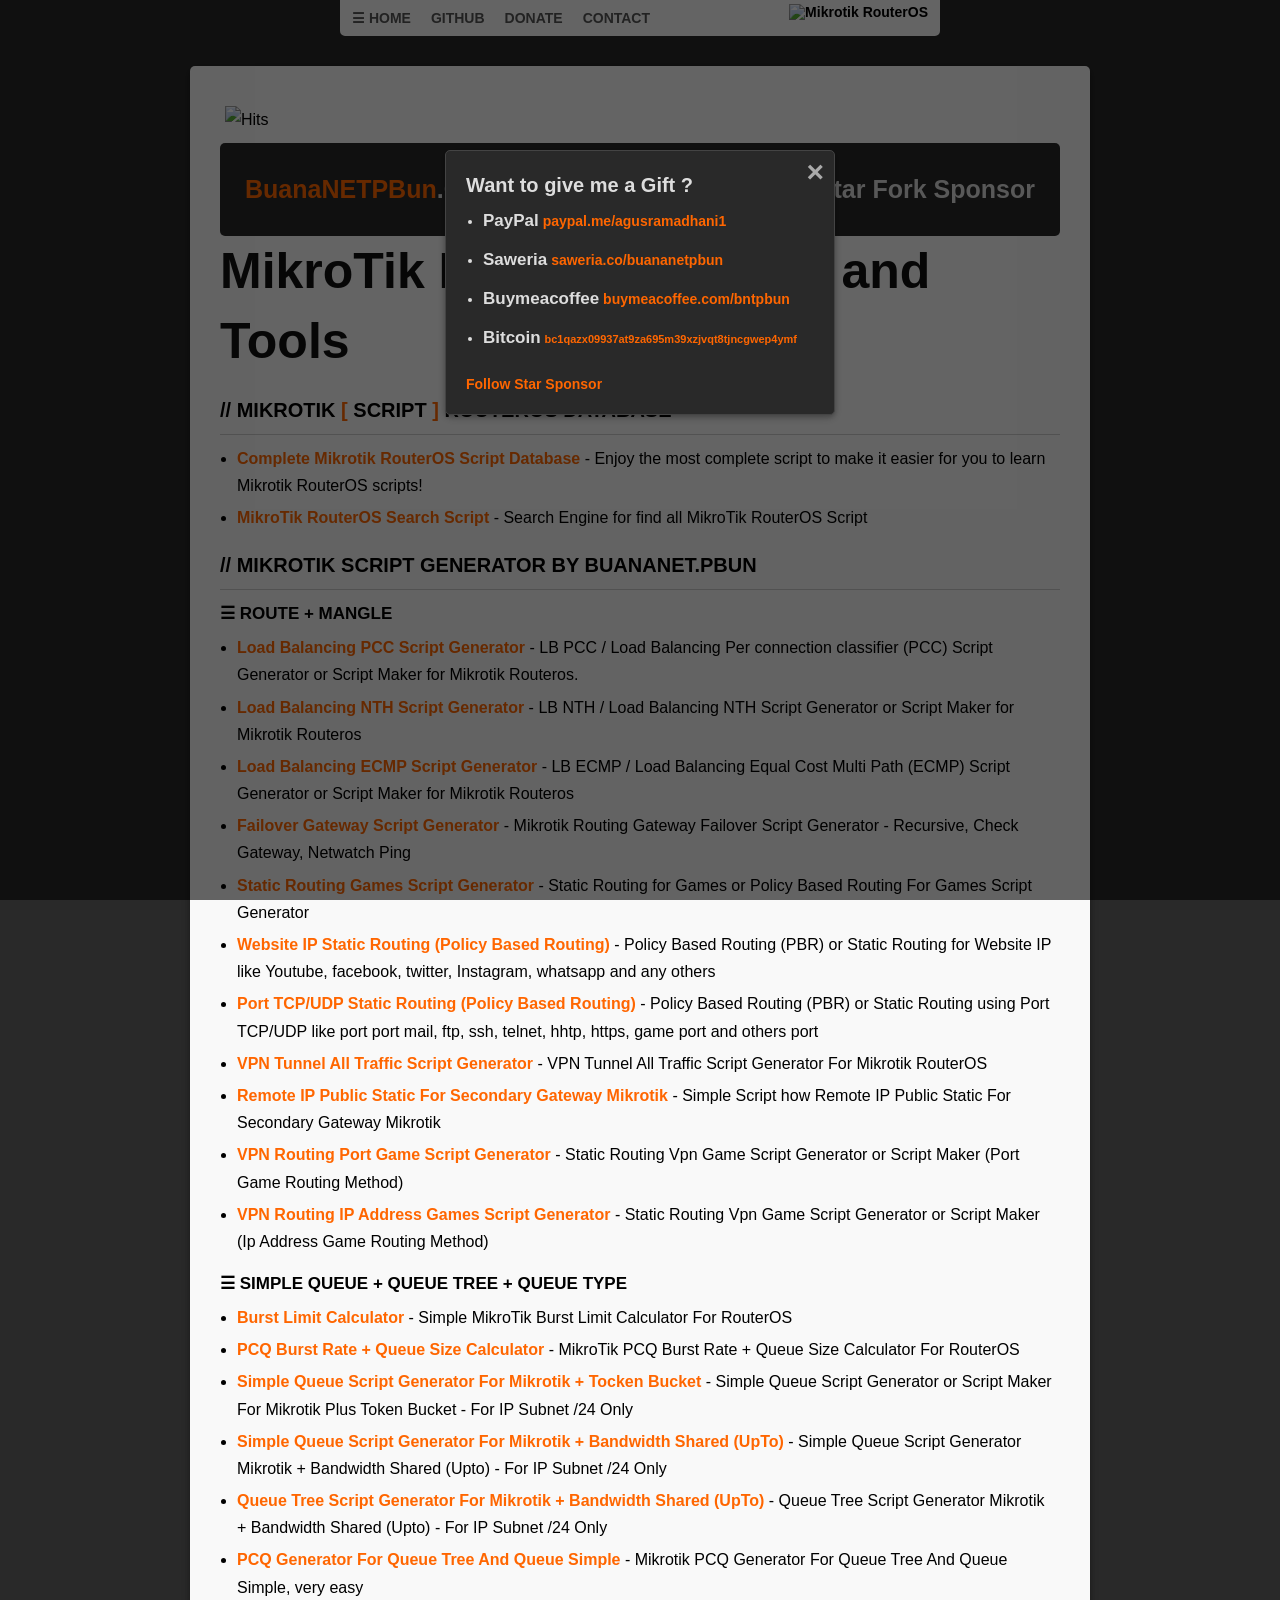
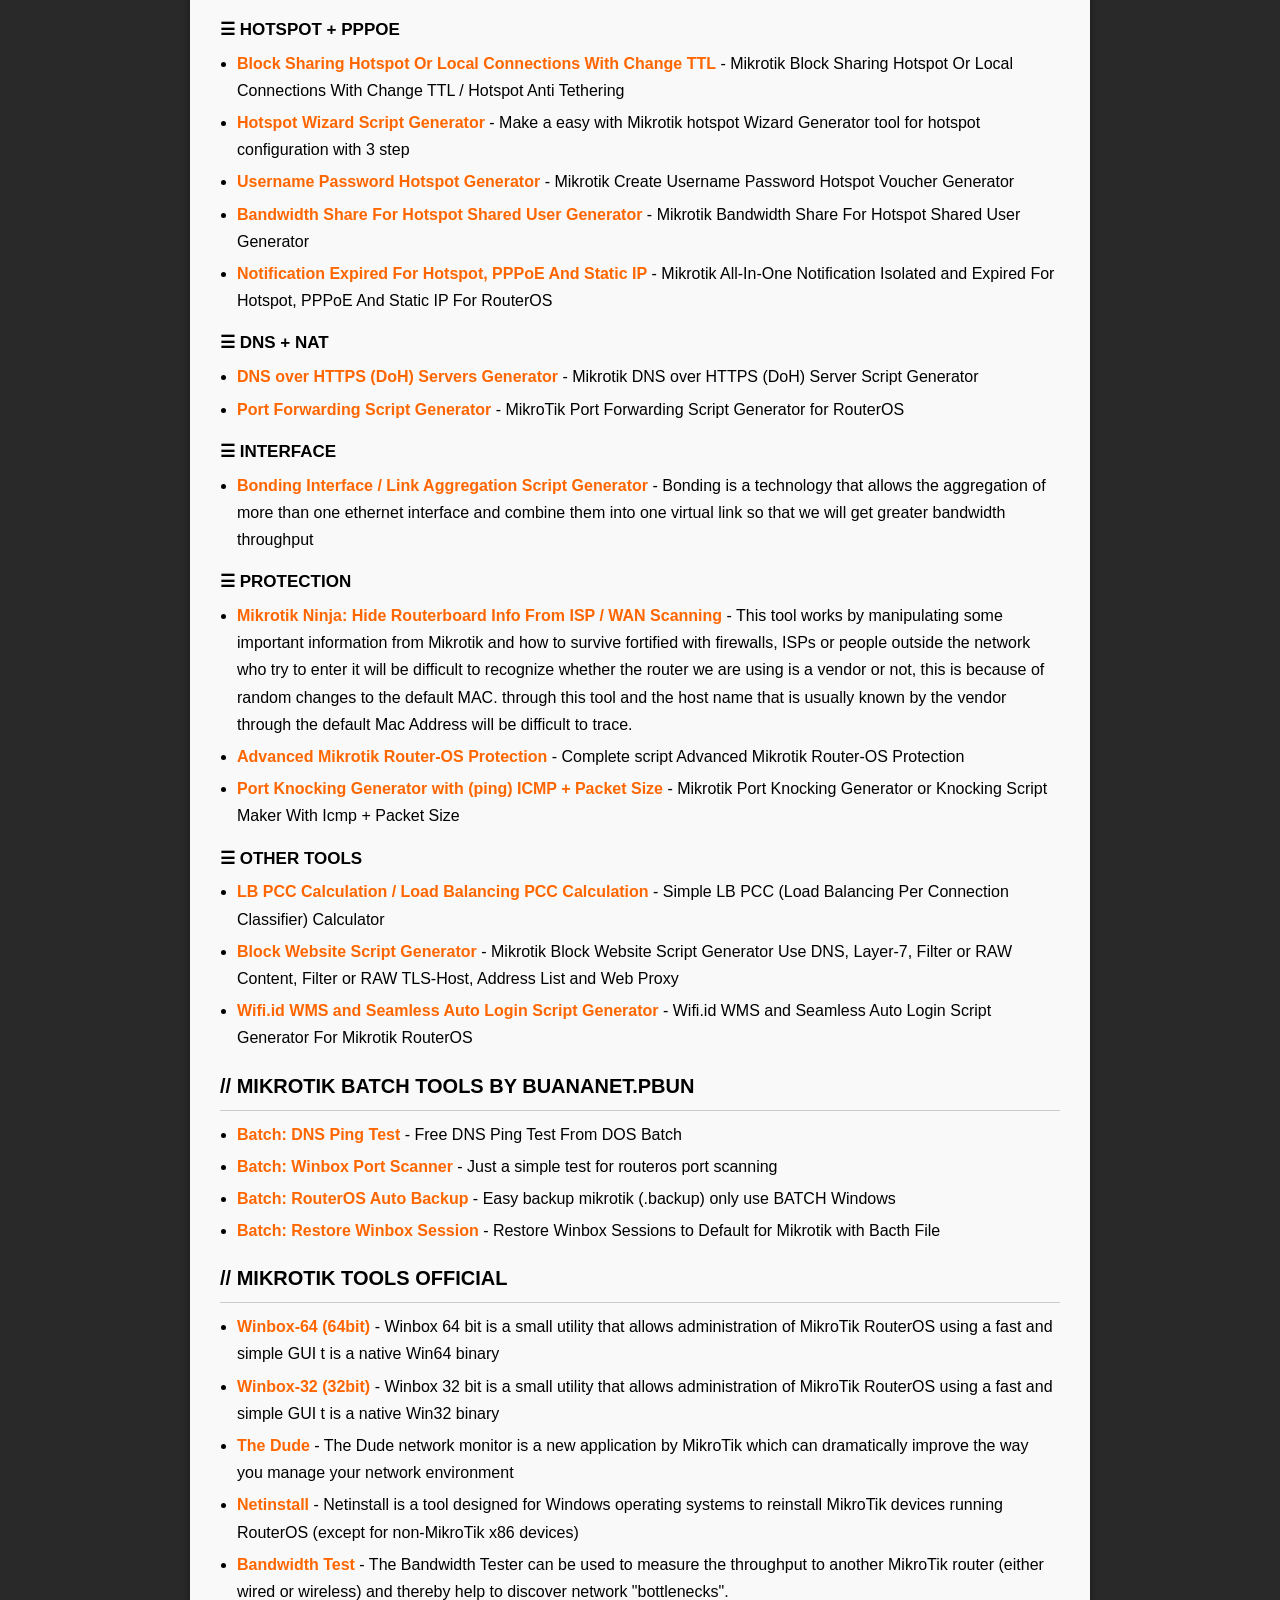
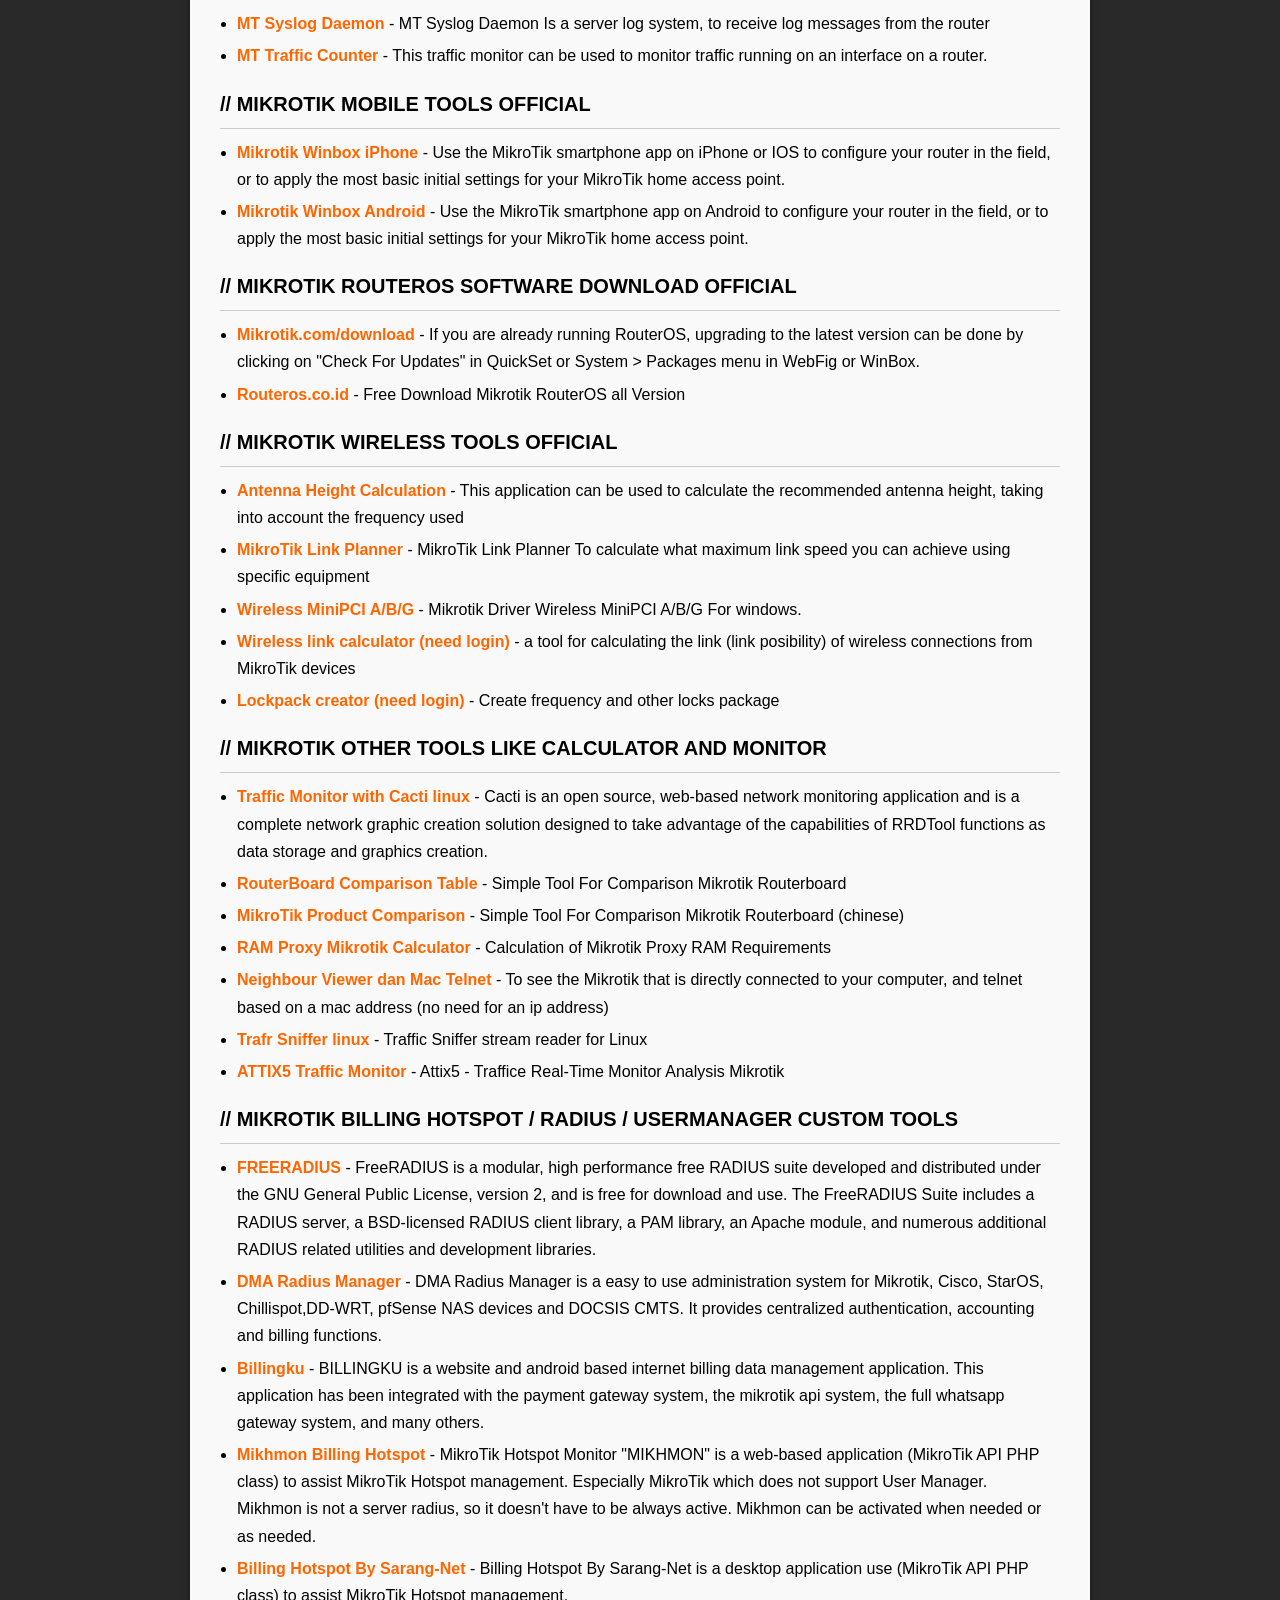
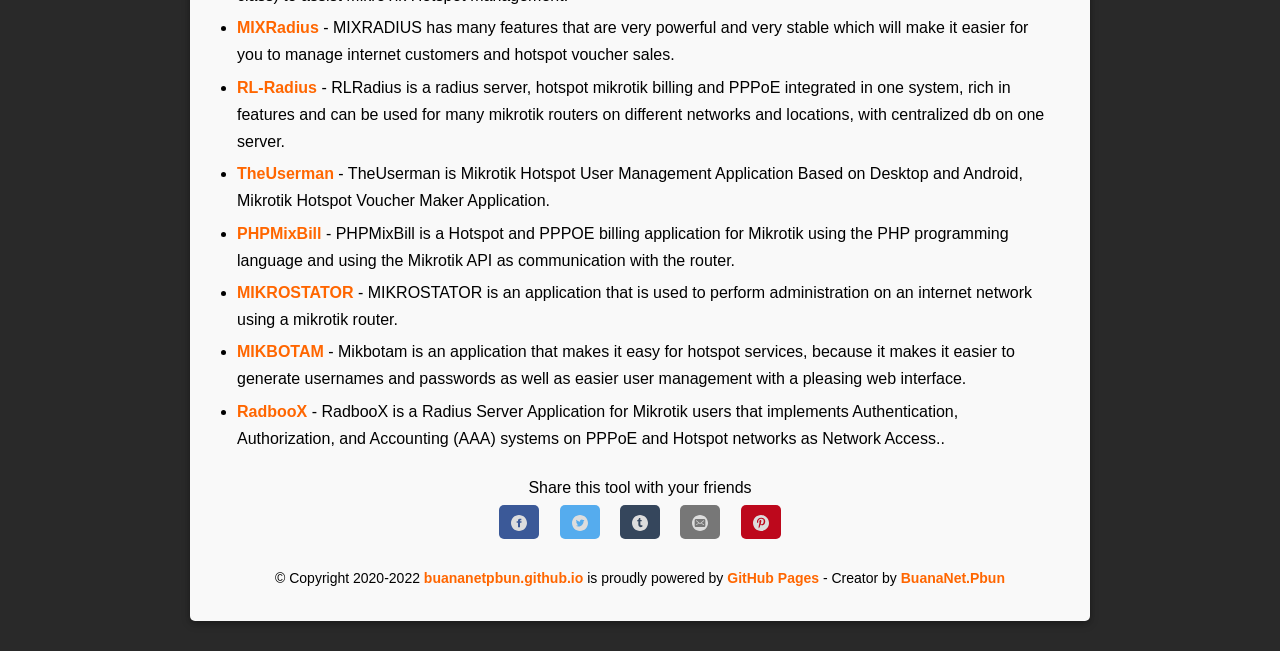
==== index.html @ 5a5ff8e9 "Add files via upload" ====
<!DOCTYPE html>
<html lang="en">
  <head>
    <title>Free MikroTik RouterOS Online Tools - By BuanaNETPBun.Github.io</title>
    <meta charset="utf-8">
    <meta http-equiv="X-UA-Compatible" content="IE=edge">
    <meta name="viewport" content="width=device-width, initial-scale=1">
    <meta content='Free MikroTik RouterOS Online Tools, the most complete Router tools to make it easier for you maker RouterOS Mikrotik scripts!
      By BuanaNETPBun.Github.io' name='description'/>
    <meta content='tool, pcc, queue, vpn, setting mikrotik, mikrotik, router, winbox, termimal, rsc, script, hotspot, wirelessm rtrwnet' name='keywords'/>
    <meta content='index, follow, noodp' name='robots'/>
    <link rel="shortcut icon" href="https://buananetpbun.github.io/favicon.ico" type="image/x-icon">
    <meta name="google-site-verification" content="VjnLBZ-ypbNyJxYE9KWmaIHeQ3K-4GO4h8Ddb1zMD28" />
    <meta property="og:title" content="MikroTik Online Tools (Unofficial) By BuanaNET-Pbun">
    <meta property="og:description" content="MikroTik Online Tools (Unofficial) By BuanaNET-Pbun">
    <meta property="og:image" content="https://user-images.githubusercontent.com/42666125/157738242-2c4de210-d8b6-4f7c-ab3a-b420ab3835ec.png">
    <meta property="og:image:alt" content="MikroTik Online Tools (Unofficial) By BuanaNET-Pbun">
    <meta property="og:type" content="website">
    <meta property="og:url" content="https://buananetpbun.github.io">
    <meta name="yandex-verification" content="2185da3345ca44f7" />
    <script async defer src="https://buttons.github.io/buttons.js"></script>   
    <style>
/* --------------------------------------------
################################################
# Tools For Mikrotik By BuanaNETPBun.Github.io
# Designer  : Agus Ramadhani / BuanaNET
# Github    : https://buananetpbun.github.io
# Site      : http://www.o-om.com
# Sosmed    : https://fb.me/buananetmikrotik/	
################################################
----------------------------------------------- */  
body {
background: #292929 url(https://user-images.githubusercontent.com/42666125/147363663-30767ef4-09af-48d6-8ea1-ee7a1c09e90f.png) no-repeat top left;
font-family:-apple-system,BlinkMacSystemFont,Segoe UI,Helvetica,Arial,sans-serif,Apple Color Emoji,Segoe UI Emoji;
font-size: 16px;
line-height:normal;    
word-wrap: break-word;
margin:0;
padding:0;
background-size:50%; 
}
h1, h2 {font-size: 50px; margin-bottom:0px; color:#111;display:inline;line-height:1.4;clear:both}
h3, h4, h5, h6{font-size: 20px; border-bottom:1px solid #ccc; margin-bottom:10px; padding-bottom:10px; line-height:1.4}
pre {
white-space: -moz-pre-wrap; /* Mozilla, supported since 1999 */
white-space: -pre-wrap; /* Opera */
white-space: -o-pre-wrap; /* Opera */
white-space: pre-wrap; /* CSS3 - Text module (Candidate Recommendation) http://www.w3.org/TR/css3-text/#white-space */
word-wrap: break-word; /* IE 5.5+ */
}
b{font-size:17px}
p {
padding:0;
margin:5px 5px 0 17px;
display:list-item;
list-style: disc;
}
.logo {
color: #ddd;
text-decoration:none;
font-size:25px;
font-weight:bold; 
border-bottom:0px solid #ccc;
border-radius: 5px;
background: #292929 url(https://user-images.githubusercontent.com/42666125/147363663-30767ef4-09af-48d6-8ea1-ee7a1c09e90f.png) no-repeat top left;
color:#ddd;
margin-bottom:15px;
margin-top:10px;
padding:25px;
clear:both;
}	
.logo a{
color:#ddd !important;
font-size:25px; 
}
* {
box-sizing: border-box;
}
.content {
max-width:900px;
min-width:200px;
margin:0 auto;
margin-top:30px;
margin-bottom:30px; 
padding: 30px;
border-radius: 5px;
box-shadow: 0 2px 5px 0 rgba(0, 0, 0, 0.2), 0 3px 10px 0 rgba(0, 0, 0, 0.19);
background:#f9f9f9;
line-height: 1.7  
}
/* unvisited link */
a:link {
color: #ff6600;
text-decoration:none;
font-weight:bold;
}
/* visited link */
a:visited {
color: #ff6600;
text-decoration:none;
}
/* mouse over link */
a:hover {
color: red;
}
@media screen and (max-width: 1024px){
.mymenu {
width:100% !important;;
} 
body{
background: #f9f9f9 !important;
padding:10px;  
}
.content {
max-width:100%;
padding:0;
border-radius: 3px;
box-shadow: 0 0 0 0;
background:#f9f9f9;
}  
.logo {font-size:20px;  
padding:15px;
clear:both;
}
h1, h2 {font-size: 30px; margin-bottom:20px; color:#111;display:inline;line-height:1.5;clear:both}
}  
.resp-sharing-button__link,
.resp-sharing-button__icon {
display: inline-block
}
.resp-sharing-button__link {
text-decoration: none;
color: #ddd;
margin: 0.5em
}
.resp-sharing-button {
border-radius: 5px;
transition: 25ms ease-out;
padding: 0.5em 0.75em;
}
.resp-sharing-button__icon svg {
width: 1em;
height: 1em;
margin-right: 0.4em;
vertical-align: top
}
.resp-sharing-button--small svg {
margin: 0;
vertical-align: middle
}
/* Non solid icons get a stroke */
.resp-sharing-button__icon {
stroke: #ddd;
fill: none
}
/* Solid icons get a fill */
.resp-sharing-button__icon--solid,
.resp-sharing-button__icon--solidcircle {
fill: #ddd;
stroke: none
}
.resp-sharing-button--twitter {
background-color: #55acee
}
.resp-sharing-button--twitter:hover {
background-color: #2795e9
}
.resp-sharing-button--pinterest {
background-color: #bd081c
}
.resp-sharing-button--pinterest:hover {
background-color: #8c0615
}
.resp-sharing-button--facebook {
background-color: #3b5998
}
.resp-sharing-button--facebook:hover {
background-color: #2d4373
}
.resp-sharing-button--tumblr {
background-color: #35465C
}
.resp-sharing-button--tumblr:hover {
background-color: #222d3c
}
.resp-sharing-button--reddit {
background-color: #5f99cf
}
.resp-sharing-button--reddit:hover {
background-color: #3a80c1
}
.resp-sharing-button--google {
background-color: #dd4b39
}
.resp-sharing-button--google:hover {
background-color: #c23321
}
.resp-sharing-button--linkedin {
background-color: #0077b5
}
.resp-sharing-button--linkedin:hover {
background-color: #046293
}
.resp-sharing-button--email {
background-color: #777
}
.resp-sharing-button--email:hover {
background-color: #5e5e5e
}
.resp-sharing-button--xing {
background-color: #1a7576
}
.resp-sharing-button--xing:hover {
background-color: #114c4c
}
.resp-sharing-button--whatsapp {
background-color: #25D366
}
.resp-sharing-button--whatsapp:hover {
background-color: #1da851
}
.resp-sharing-button--hackernews {
background-color: #ff6600
}
.resp-sharing-button--hackernews:hover, .resp-sharing-button--hackernews:focus {   background-color: #FB6200 }
.resp-sharing-button--vk {
background-color: #507299
}
.resp-sharing-button--vk:hover {
background-color: #43648c
}
.resp-sharing-button--facebook {
background-color: #3b5998;
border-color: #3b5998;
}
.resp-sharing-button--facebook:hover,
.resp-sharing-button--facebook:active {
background-color: #2d4373;
border-color: #2d4373;
}
.resp-sharing-button--twitter {
background-color: #55acee;
border-color: #55acee;
}
.resp-sharing-button--twitter:hover,
.resp-sharing-button--twitter:active {
background-color: #2795e9;
border-color: #2795e9; 
}
.resp-sharing-button--tumblr {
background-color: #35465C;
border-color: #35465C;
}
.resp-sharing-button--tumblr:hover,
.resp-sharing-button--tumblr:active {
background-color: #222d3c;
border-color: #222d3c;
}
.resp-sharing-button--email {
background-color: #777777;
border-color: #777777;
}
.resp-sharing-button--email:hover,
.resp-sharing-button--email:active {
background-color: #5e5e5e;
border-color: #5e5e5e;
}
.resp-sharing-button--pinterest {
background-color: #bd081c;
border-color: #bd081c;
}
.resp-sharing-button--pinterest:hover,
.resp-sharing-button--pinterest:active {
background-color: #8c0615;
border-color: #8c0615;
}
.mymenu {
margin:0 auto;
background-color: #f9f9f9;
width:600px;
border-radius:0 0 5px 5px;
border: 2px solid #f9f9f9;
font-weight:bold;
font-size:14px;
}
.mymenu ul {
list-style-type: none;
margin: 0;
padding: 0;
overflow: hidden;
background-color: #f9f9f9;
}
.mymenu li {
float: left;
}
.mymenu li a {
display: block;
color: #555;
text-align: center;
padding: 8px 10px;
text-decoration: none;
}
.mymenu li a:hover {
background-color: #f0f0f0;
color: #111;
}	      
/* The Modal (background) */
.modal {
display: none; /* Hidden by default */
position: fixed; /* Stay in place */
z-index: 1; /* Sit on top */
padding-top: 150px; /* Location of the box */
left: 0;
top: 0;
width: 100%; /* Full width */
height: 100%; /* Full height */
overflow: auto; /* Enable scroll if needed */
background-color: rgb(0,0,0); /* Fallback color */
background-color: rgba(0,0,0,0.6); /* Black w/ opacity */
}
/* Modal Content */
.modal-content {
line-height:1.4;
border-radius: 5px;
background: #292929 url(https://user-images.githubusercontent.com/42666125/147363663-30767ef4-09af-48d6-8ea1-ee7a1c09e90f.png) no-repeat top left;
color:#ddd;
margin: auto;
padding: 20px;
border: 1px solid #444;
width: 390px;
box-shadow: 0 2px 5px 0 rgba(0, 0, 0, 0.2), 0 3px 10px 0 rgba(0, 0, 0, 0.19);
font-weight:bold;
font-size:14px 
}
.modal-content p {
padding:0;
margin:5px 5px 0 17px;
display:list-item;
line-height:2.0;
list-style: disc;
}
/* The Close Button */
.close {
color: #aaaaaa;
float: right;
font-size: 30px;
font-weight: bold;
margin-top:-20px;
margin-right:-10px;
}
.close:hover,
.close:focus {
color: orange;
text-decoration: none;
cursor: pointer;
} 
.gsib_a{height:30px; padding-left:10px !important; }
.gsc-input input{background:#fff !important; }
.gsc-input-box {border-radius:5px; height:33px;background:#fff !important;margin-right: -6px !important; line-height:normal !important}
.gsc-search-button-v2 {border-radius:5px !important; height:33px !important;}
.gsc-control-cse {background:#f9f9f9 !important;border:none !important; clear: both;}
    </style>
  </head>
  <body onLoad="callmodal()">
    <div id="fb-root"></div>
    <script async defer crossorigin="anonymous" src="https://connect.facebook.net/en_US/sdk.js#xfbml=1&version=v12.0&appId=379827522913428&autoLogAppEvents=1" nonce="Esvux9Cl"></script>
    <div class="mymenu">
      <ul>
        <li><a href="https://buananetpbun.github.io">☰ HOME</a></li>
        <li><a target="_blank" href="https://github.com/buananetpbun">GITHUB</a></li>
        <li><a href="javascript:callmodal()">DONATE</a></li>
        <li><a target="_blank" href="https://fb.me/buananetmikrotik/">CONTACT</a></li>
        <img style="float:right; margin-right:10px;margin-top:2px" src="https://user-images.githubusercontent.com/42666125/150687713-5bb23ddf-11a2-476d-a6dc-81e97eec3a77.png" alt="Mikrotik RouterOS">
      </ul>
    </div>
    <div class="content">
      <div style="float:left; margin-right:5px; margin-top:10px">
        <div  class="fb-like" data-href="https://www.facebook.com/buananetmikrotik" data-width="" data-layout="button_count" data-action="like" data-size="small" data-share="false"></div>
      </div>
      <div style="float:left;margin-top:10px">    
        <img src="https://hits.seeyoufarm.com/api/count/incr/badge.svg?url=https%3A%2F%2Fbuananetpbun.github.io%2F&count_bg=%23C83D3D&title_bg=%23555555&icon=&icon_color=%23E7E7E7&title=hits&edge_flat=false" alt="Hits"/>
      </div>
      <script async src="https://cse.google.com/cse.js?cx=751bf7c3dc13f7e72"></script>
      <div style="float:right;width:300px;">
        <div class="gcse-searchbox"></div>
      </div>
      <div style="clear:both;"></div>
      <div class="logo">	  
        <a href="https://buananetpbun.github.io"><span style="color:#ff6600 !important">BuanaNETPBun</span>.Github.io</a>
        <span style="float:right;">
        <a class="github-button" style="padding-left:5px !important" href="https://github.com/buananetpbun" data-show-count="true" aria-label="Follow">Follow</a> 
        <a class="github-button" href="https://github.com/buananetpbun/buananetpbun.github.io" data-icon="octicon-star" data-show-count="true" aria-label="star">Star</a>
        <a class="github-button" href="https://github.com/buananetpbun/buananetpbun.github.io/fork" data-show-count="true" data-icon="octicon-repo-forked" aria-label="Fork">Fork</a>  
        <a class="github-button" href="https://github.com/sponsors/buananetpbun" data-icon="octicon-heart" aria-label="Sponsor">Sponsor</a>		
        </span>
      </div>
      <div style="clear:both;"></div>
      <div style="margin-bottom:-15px; margin-top:-12px">
        <div class="gcse-searchresults"></div>
      </div>
		<h1>MikroTik Router<span style="font-style: italic;">OS</span> Script and Tools</h1>
		<h3>// MIKROTIK <span style="color:#ff6600">[</span> SCRIPT <span style="color:#ff6600">]</span> ROUTEROS DATABASE</h3>
		<p><a target="_blank"  href="https://buananetpbun.github.io/mikrotik">Complete Mikrotik RouterOS Script Database</a> - Enjoy the most complete script to make it easier for you to learn Mikrotik RouterOS scripts!</p>
		<p><a target="_blank"  href="https://router-os.github.io/">MikroTik RouterOS Search Script</a> - Search Engine for find all MikroTik RouterOS Script</p>  
		<h3>// MIKROTIK SCRIPT GENERATOR BY BUANANET.PBUN</h3>    
		<b>☰ ROUTE + MANGLE</b>
		<p><a target="_blank"  href="https://buananetpbun.github.io/pcc.html">Load Balancing PCC Script Generator</a> - LB PCC / Load Balancing Per connection classifier (PCC) Script Generator or Script Maker for Mikrotik Routeros.</p>
		<p><a target="_blank"  href="https://buananetpbun.github.io/nth.html">Load Balancing NTH Script Generator</a> - LB NTH / Load Balancing NTH Script Generator or Script Maker for Mikrotik Routeros</p>
		<p><a target="_blank"  href="https://buananetpbun.github.io/ecmp.html">Load Balancing ECMP Script Generator</a> - LB ECMP / Load Balancing Equal Cost Multi Path (ECMP) Script Generator or Script Maker for Mikrotik Routeros</p>
		<p><a target="_blank"  href="https://buananetpbun.github.io/mikrotik-failover-script-generator.html">Failover Gateway Script Generator</a> - Mikrotik Routing Gateway Failover Script Generator - Recursive, Check Gateway, Netwatch Ping</p>
	    <p><a target="_blank"  href="https://buananetpbun.github.io/static-routing-games.html">Static Routing Games Script Generator</a> - Static Routing for Games or Policy Based Routing For Games Script Generator</p>
		<p><a target="_blank"  href="https://buananetpbun.github.io/policy-based-routing-website.html">Website IP Static Routing (Policy Based Routing)</a> - Policy Based Routing (PBR) or Static Routing for Website IP like Youtube, facebook, twitter, Instagram, whatsapp and any others</p>
	    <p><a target="_blank"  href="https://buananetpbun.github.io/mikrotik-port-static-routing.html">Port TCP/UDP Static Routing (Policy Based Routing)</a> - Policy Based Routing (PBR) or Static Routing using Port TCP/UDP like port port mail, ftp, ssh, telnet, hhtp, https, game port and others port</p>
	    <p><a target="_blank"  href="https://buananetpbun.github.io/vpn-tunnel-all-traffic-script-generator.html">VPN Tunnel All Traffic Script Generator</a> - VPN Tunnel All Traffic Script Generator For Mikrotik RouterOS</p>
		<p><a target="_blank"  href="https://buananetpbun.github.io/remote-ip-public-static.html">Remote IP Public Static For Secondary Gateway Mikrotik</a> - Simple Script how Remote IP Public Static For Secondary Gateway Mikrotik</p>
		<p><a target="_blank"  href="https://buananetpbun.github.io/vpn-game-generator.html">VPN Routing Port Game Script Generator</a> - Static Routing Vpn Game Script Generator or Script Maker (Port Game Routing Method) </p>
		<p><a target="_blank"  href="https://buananetpbun.github.io/vpn-game-generator2.html">VPN Routing IP Address Games Script Generator</a> - Static Routing Vpn Game Script Generator or Script Maker (Ip Address Game Routing Method)</p>
		<div style="margin-top:15px"><b>☰ SIMPLE QUEUE + QUEUE TREE + QUEUE TYPE</b></div>
		<p><a target="_blank"  href="https://buananetpbun.github.io/mikrotik-burst-limit-calculator.html">Burst Limit Calculator</a> - Simple MikroTik Burst Limit Calculator For RouterOS</p>		 
		<p><a target="_blank"  href="https://buananetpbun.github.io/mikrotik-pcq-burst-rate-queue-size-generator.html">PCQ Burst Rate + Queue Size Calculator</a> - MikroTik PCQ Burst Rate + Queue Size Calculator For RouterOS</p>
		<p><a target="_blank"  href="https://buananetpbun.github.io/simple-queue-generator.html">Simple Queue Script Generator For Mikrotik + Tocken Bucket</a> - Simple Queue Script Generator or Script Maker For Mikrotik Plus Token Bucket - For IP Subnet /24 Only</p>
		<p><a target="_blank"  href="https://buananetpbun.github.io/simple-queue-generator-shared.html">Simple Queue Script Generator For Mikrotik + Bandwidth Shared (UpTo)</a> - Simple Queue Script Generator Mikrotik + Bandwidth Shared (Upto) - For IP Subnet /24 Only</p>
		<p><a target="_blank"  href="https://buananetpbun.github.io/queue-tree-generator-shared.html">Queue Tree Script Generator For Mikrotik + Bandwidth Shared (UpTo)</a> - Queue Tree Script Generator Mikrotik + Bandwidth Shared (Upto) - For IP Subnet /24 Only</p>
		<p><a target="_blank"  href="https://buananetpbun.github.io/mikrotik-pcq-generator.html">PCQ Generator For Queue Tree And Queue Simple</a> - Mikrotik PCQ Generator For Queue Tree And Queue Simple, very easy</p>
		<div style="margin-top:15px"><b>☰ HOTSPOT + PPPOE</b></div>
	     <p><a target="_blank"  href="https://buananetpbun.github.io/mikrotik-block-sharing-hotspot.html">Block Sharing Hotspot Or Local Connections With Change TTL</a> - Mikrotik Block Sharing Hotspot Or Local Connections With Change TTL / Hotspot Anti Tethering </p>      
	    <p><a target="_blank"  href="https://buananetpbun.github.io/mikrotik-hotspot-wizard.html">Hotspot Wizard Script Generator</a> - Make a easy with Mikrotik hotspot Wizard Generator tool for hotspot configuration with 3 step</p>      
		<p><a target="_blank"  href="https://buananetpbun.github.io/mikrotik-username-password-hotspot-generator.html">Username Password Hotspot Generator</a> - Mikrotik Create Username Password Hotspot Voucher Generator</p>		
		<p><a target="_blank"  href="https://buananetpbun.github.io/mikrotik-share-user-multi-login.html">Bandwidth Share For Hotspot Shared User Generator</a> - Mikrotik Bandwidth Share For Hotspot Shared User Generator</p>
		<p><a target="_blank"  href="https://buananetpbun.github.io/mikrotik-expired-isolate-pppoe-hotspot.html">Notification Expired For Hotspot, PPPoE And Static IP</a> - Mikrotik All-In-One Notification Isolated and Expired For Hotspot, PPPoE And Static IP For RouterOS</p>
		<div style="margin-top:15px"><b>☰ DNS + NAT</b></div>
		<p><a target="_blank"  href="https://buananetpbun.github.io/mikrotik-dns-over-https-doh.html">DNS over HTTPS (DoH) Servers Generator</a> - Mikrotik DNS over HTTPS (DoH) Server Script Generator</p>
		<p><a target="_blank"  href="https://buananetpbun.github.io/mikrotik-port-forward-generator.html">Port Forwarding Script Generator</a> - MikroTik Port Forwarding Script Generator for RouterOS</p>   
	    	<div style="margin-top:15px"><b>☰ INTERFACE</b></div>
		<p><a target="_blank"  href="https://buananetpbun.github.io/mikrotik-bonding-interface.html">Bonding Interface / Link Aggregation Script Generator</a> - Bonding is a technology that allows the aggregation of more than one ethernet interface and combine them into one virtual link so that we will get greater bandwidth throughput</p>
		<div style="margin-top:15px"><b>☰ PROTECTION</b></div>
	    <p><a target="_blank"  href="https://buananetpbun.github.io/mikrotik-hide-my-router-from-isp.html">Mikrotik Ninja: Hide Routerboard Info From ISP / WAN Scanning</a> - This tool works by manipulating some important information from Mikrotik and how to survive fortified with firewalls, ISPs or people outside the network who try to enter it will be difficult to recognize whether the router we are using is a vendor or not, this is because of random changes to the default MAC. through this tool and the host name that is usually known by the vendor through the default Mac Address will be difficult to trace.</p>
	    <p><a target="_blank"  href="https://buananetpbun.github.io/advanced-mikrotik-protection.html">Advanced Mikrotik Router-OS Protection</a> - Complete script Advanced Mikrotik Router-OS Protection</p>
	    <p><a target="_blank"  href="https://buananetpbun.github.io/port-knocking-icmp.html">Port Knocking Generator with (ping) ICMP + Packet Size</a> - Mikrotik Port Knocking Generator or Knocking Script Maker With Icmp + Packet Size</p>
	    <div style="margin-top:15px"><b>☰ OTHER TOOLS</b></div>
		<p><a target="_blank"  href="https://buananetpbun.github.io/pcc-calculation.html">LB PCC Calculation / Load Balancing PCC Calculation</a> - Simple LB PCC (Load Balancing Per Connection Classifier) Calculator</p>
		<p><a target="_blank"  href="https://buananetpbun.github.io/mikrotik-block-website-generator.html">Block Website Script Generator</a> - Mikrotik Block Website Script Generator Use DNS, Layer-7, Filter or RAW Content, Filter or RAW TLS-Host, Address List and Web Proxy</p>
		<p><a target="_blank"  href="https://buananetpbun.github.io/wifid-wms-seamless.html">Wifi.id WMS and Seamless Auto Login Script Generator</a> - Wifi.id WMS and Seamless Auto Login Script Generator For Mikrotik RouterOS</p>
		<h3>// MIKROTIK BATCH TOOLS BY BUANANET.PBUN</h3>
		<p><a target="_blank"  href="https://github.com/buananetpbun/FREE-DNS-PING-TEST-DOS-BATCH">Batch: DNS Ping Test</a> - Free DNS Ping Test From DOS Batch</p>
		<p><a target="_blank"  href="https://github.com/buananetpbun/mikrotik-port-scanner">Batch: Winbox Port Scanner</a> - Just a simple test for routeros port scanning</p>
		<p><a target="_blank"  href="https://github.com/buananetpbun/MIKROTIK-AUTO-BACKUP-FROM-BATCH">Batch: RouterOS Auto Backup</a> - Easy backup mikrotik (.backup) only use BATCH Windows</p>
		<p><a target="_blank"  href="https://github.com/buananetpbun/Restore-Winbox-Sessions-to-Default">Batch: Restore Winbox Session</a> - Restore Winbox Sessions to Default for Mikrotik with Bacth File</p>
		<h3>// MIKROTIK TOOLS OFFICIAL</h3>
		<p><a target="_blank"  href="https://mt.lv/winbox64">Winbox-64 (64bit)</a> - Winbox 64 bit is a small utility that allows administration of MikroTik RouterOS using a fast and simple GUI t is a native Win64 binary</p>
		<p><a target="_blank"  href="https://mt.lv/winbox">Winbox-32 (32bit)</a> - Winbox 32 bit is a small utility that allows administration of MikroTik RouterOS using a fast and simple GUI t is a native Win32 binary</p>
		<p><a target="_blank"  href="https://mikrotik.com/download">The Dude</a> - The Dude network monitor is a new application by MikroTik which can dramatically improve the way you manage your network environment</p>
		<p><a target="_blank"  href="https://mikrotik.com/download">Netinstall</a> - Netinstall is a tool designed for Windows operating systems to reinstall MikroTik devices running RouterOS (except for non-MikroTik x86 devices)</p>
		<p><a target="_blank"  href="https://mt.lv/btest">Bandwidth Test</a> - The Bandwidth Tester can be used to measure the throughput to another MikroTik router (either wired or wireless) and thereby help to discover network "bottlenecks".</p>
		<p><a target="_blank"  href="https://i.mt.lv/files/exe/MT_Syslog.exe">MT Syslog Daemon</a> - MT Syslog Daemon Is a server log system, to receive log messages from the router</p>
		<p><a target="_blank"  href="https://mikrotik.com/download/TrafficCounter.zip">MT Traffic Counter</a> - This traffic monitor can be used to monitor traffic running on an interface on a router.</p>
		<h3>// MIKROTIK MOBILE TOOLS OFFICIAL</h3>
		<p><a target="_blank"  href="https://apps.apple.com/id/app/mikrotik/id1323064830?l=id">Mikrotik Winbox iPhone</a> - Use the MikroTik smartphone app on iPhone or IOS to configure your router in the field, or to apply the most basic initial settings for your MikroTik home access point.</p>
		<p><a target="_blank"  href="https://play.google.com/store/apps/details?id=com.mikrotik.android.tikapp&hl=in">Mikrotik Winbox Android</a> - Use the MikroTik smartphone app on Android to configure your router in the field, or to apply the most basic initial settings for your MikroTik home access point.</p>
		<h3>// MIKROTIK ROUTEROS SOFTWARE DOWNLOAD OFFICIAL</h3>
		<p><a target="_blank"  href="https://mikrotik.com/download">Mikrotik.com/download</a> - If you are already running RouterOS, upgrading to the latest version can be done by clicking on "Check For Updates" in QuickSet or System > Packages menu in WebFig or WinBox. </p>
		<p><a target="_blank"  href="http://www.routeros.co.id">Routeros.co.id</a> - Free Download Mikrotik RouterOS all Version</p>
		<h3>// MIKROTIK WIRELESS TOOLS OFFICIAL</h3>
		<p><a target="_blank"  href="http://www.mikrotik.co.id/test_tower.php">Antenna Height Calculation</a> - This application can be used to calculate the recommended antenna height, taking into account the frequency used</p>
		<p><a target="_blank"  href="https://shop.duxtel.com.au/article_info.php?articles_id=53">MikroTik Link Planner</a> - MikroTik Link Planner To calculate what maximum link speed you can achieve using specific equipment</p>
		<p><a target="_blank"  href="http://www.mikrotik.co.id/getfile.php?nf=wireless_abg.zip">Wireless MiniPCI A/B/G</a> - Mikrotik Driver Wireless MiniPCI A/B/G For windows.</p>
		<p><a target="_blank"  href="https://mikrotik.com/calculator">Wireless link calculator (need login)</a> - a tool for calculating the link (link posibility) of wireless connections from MikroTik devices</p>
		<p><a target="_blank"  href="https://mikrotik.com/client/distributorLockpack">Lockpack creator (need login)</a> - Create frequency and other locks package</p>
		<h3>// MIKROTIK OTHER TOOLS LIKE CALCULATOR AND MONITOR</h3>
		<p><a target="_blank"  href="https://www.mikrotik.id/artikel_lihat.php?id=215">Traffic Monitor with Cacti linux</a> - Cacti is an open source, web-based network monitoring application and is a complete network graphic creation solution designed to take advantage of the capabilities of RRDTool functions as data storage and graphics creation.</p>
		<p><a target="_blank"  href="http://www.routerboard.co.id/">RouterBoard Comparison Table</a> - Simple Tool For Comparison Mikrotik Routerboard</p>
		<p><a target="_blank"  href="http://www.irouteros.com/duibi/duibi.php">MikroTik Product Comparison</a> - Simple Tool For Comparison Mikrotik Routerboard (chinese)</p>
		<p><a target="_blank"  href="http://www.mikrotik.co.id/test_proxy.php">RAM Proxy Mikrotik Calculator</a> - Calculation of Mikrotik Proxy RAM Requirements</p>
		<p><a target="_blank"  href="http://www.mikrotik.co.id/getfile.php?nf=neighbour.zip">Neighbour Viewer dan Mac Telnet</a> - To see the Mikrotik that is directly connected to your computer, and telnet based on a mac address (no need for an ip address)</p>
		<p><a target="_blank"  href="http://www.mikrotik.co.id/getfile.php?nf=trafr.tgz">Trafr Sniffer linux</a> - Traffic Sniffer stream reader for Linux</p>
		<p><a target="_blank"  href="https://forum.mikrotik.com/viewtopic.php?t=77193">ATTIX5 Traffic Monitor</a> - Attix5 - Traffice Real-Time Monitor Analysis Mikrotik</p>
		<h3>// MIKROTIK BILLING HOTSPOT / RADIUS / USERMANAGER CUSTOM TOOLS</h3>
		<p><a target="_blank"  href="https://freeradius.org">FREERADIUS</a> - FreeRADIUS is a modular, high performance free RADIUS suite developed and distributed under the GNU General Public License, version 2, and is free for download and use. The FreeRADIUS Suite includes a RADIUS server, a BSD-licensed RADIUS client library, a PAM library, an Apache module, and numerous additional RADIUS related utilities and development libraries.</p>
		<p><a target="_blank"  href="http://dmasoftlab.com">DMA Radius Manager</a> - DMA Radius Manager is a easy to use administration system for Mikrotik, Cisco, StarOS, Chillispot,DD-WRT, pfSense NAS devices and DOCSIS CMTS. It provides centralized authentication, accounting and billing functions.</p>
		<p><a target="_blank"  href="https://billingku.net">Billingku</a> - BILLINGKU is a website and android based internet billing data management application. This application has been integrated with the payment gateway system, the mikrotik api system, the full whatsapp gateway system, and many others.</p>
		<p><a target="_blank"  href="https://laksa19.github.io/">Mikhmon Billing Hotspot</a> - MikroTik Hotspot Monitor "MIKHMON" is a web-based application (MikroTik API PHP class) to assist MikroTik Hotspot management. Especially MikroTik which does not support User Manager. Mikhmon is not a server radius, so it doesn't have to be always active. Mikhmon can be activated when needed or as needed.</p>
		<p><a target="_blank"  href="https://sarang.web.id">Billing Hotspot By Sarang-Net</a> - Billing Hotspot By Sarang-Net is a desktop application use (MikroTik API PHP class) to assist MikroTik Hotspot management.</p>
		<p><a target="_blank"  href="https://topsetting.com">MIXRadius</a> - MIXRADIUS has many features that are very powerful and very stable which will make it easier for you to manage internet customers and hotspot voucher sales. </p>
		<p><a target="_blank"  href="https://rlradius.id/">RL-Radius</a> - RLRadius is a radius server, hotspot mikrotik billing and PPPoE integrated in one system, rich in features and can be used for many mikrotik routers on different networks and locations, with centralized db on one server.</p>
		<p><a target="_blank"  href=" https://sourceforge.net/projects/the-userman">TheUserman</a> - TheUserman is Mikrotik Hotspot User Management Application Based on Desktop and Android, Mikrotik Hotspot Voucher Maker Application.</p>
		<p><a target="_blank"  href="https://github.com/ibnux/phpmixbill">PHPMixBill</a> - PHPMixBill is a Hotspot and PPPOE billing application for Mikrotik using the PHP programming language and using the Mikrotik API as communication with the router.</p>
		<p><a target="_blank"  href="https://github.com/aviantorichad/MIKROSTATOR">MIKROSTATOR</a> - MIKROSTATOR is an application that is used to perform administration on an internet network using a mikrotik router.</p>
		<p><a target="_blank"  href="https://mikbotam.net">MIKBOTAM</a> - Mikbotam is an application that makes it easy for hotspot services, because it makes it easier to generate usernames and passwords as well as easier user management with a pleasing web interface.</p>
		<p><a target="_blank"  href="https://www.radboox.com/">RadbooX</a> - RadbooX is a Radius Server Application for Mikrotik users that implements Authentication, Authorization, and Accounting (AAA) systems on PPPoE and Hotspot networks as Network Access..</p>
		
	    <br>
         <div style="line-height:normal !important; text-align:center">
            Share this tool with your friends<br>
            <!-- Sharingbutton Facebook -->
            <a class="resp-sharing-button__link" href="https://facebook.com/sharer/sharer.php?u=https%3A%2F%2Fbuananetpbun.github.io%2Findex.html" target="_blank" rel="noopener" aria-label="">
               <div class="resp-sharing-button resp-sharing-button--facebook resp-sharing-button--small">
                  <div aria-hidden="true" class="resp-sharing-button__icon resp-sharing-button__icon--solidcircle">
                     <svg xmlns="http://www.w3.org/2000/svg" viewBox="0 0 24 24">
                        <path d="M12 0C5.38 0 0 5.38 0 12s5.38 12 12 12 12-5.38 12-12S18.62 0 12 0zm3.6 11.5h-2.1v7h-3v-7h-2v-2h2V8.34c0-1.1.35-2.82 2.65-2.82h2.35v2.3h-1.4c-.25 0-.6.13-.6.66V9.5h2.34l-.24 2z"/>
                     </svg>
                  </div>
               </div>
            </a>
            <!-- Sharingbutton Twitter -->
            <a class="resp-sharing-button__link" href="https://twitter.com/intent/tweet/?text=MIKROTIK%20TOOLS%20By%20BUANANET%20SECURE&amp;url=https%3A%2F%2Fbuananetpbun.github.io%2Findex.html" target="_blank" rel="noopener" aria-label="">
               <div class="resp-sharing-button resp-sharing-button--twitter resp-sharing-button--small">
                  <div aria-hidden="true" class="resp-sharing-button__icon resp-sharing-button__icon--solidcircle">
                     <svg xmlns="http://www.w3.org/2000/svg" viewBox="0 0 24 24">
                        <path d="M12 0C5.38 0 0 5.38 0 12s5.38 12 12 12 12-5.38 12-12S18.62 0 12 0zm5.26 9.38v.34c0 3.48-2.64 7.5-7.48 7.5-1.48 0-2.87-.44-4.03-1.2 1.37.17 2.77-.2 3.9-1.08-1.16-.02-2.13-.78-2.46-1.83.38.1.8.07 1.17-.03-1.2-.24-2.1-1.3-2.1-2.58v-.05c.35.2.75.32 1.18.33-.7-.47-1.17-1.28-1.17-2.2 0-.47.13-.92.36-1.3C7.94 8.85 9.88 9.9 12.06 10c-.04-.2-.06-.4-.06-.6 0-1.46 1.18-2.63 2.63-2.63.76 0 1.44.3 1.92.82.6-.12 1.95-.27 1.95-.27-.35.53-.72 1.66-1.24 2.04z"/>
                     </svg>
                  </div>
               </div>
            </a>
            <!-- Sharingbutton Tumblr -->
            <a class="resp-sharing-button__link" href="https://www.tumblr.com/widgets/share/tool?posttype=link&amp;title=MIKROTIK%20TOOLS%20By%20BUANANET%20SECURE&amp;caption=MIKROTIK%20TOOLS%20By%20BUANANET%20SECURE&amp;content=https%3A%2F%2Fbuananetpbun.github.io%2Findex.html&amp;canonicalUrl=https%3A%2F%2Fbuananetpbun.github.io%2Findex.html&amp;shareSource=tumblr_share_button" target="_blank" rel="noopener" aria-label="">
               <div class="resp-sharing-button resp-sharing-button--tumblr resp-sharing-button--small">
                  <div aria-hidden="true" class="resp-sharing-button__icon resp-sharing-button__icon--solidcircle">
                     <svg version="1.1" x="0px" y="0px" width="24px" height="24px" viewBox="0 0 24 24" enable-background="new 0 0 24 24" xml:space="preserve">
                        <path d="M12,0C5.383,0,0,5.383,0,12s5.383,12,12,12s12-5.383,12-12S18.617,0,12,0z M15.492,17.616C11.401,19.544,9.5,17,9.5,14.031 V9.5h-2V8.142c0.549-0.178,1.236-0.435,1.627-0.768c0.393-0.334,0.707-0.733,0.943-1.2c0.238-0.467,0.401-0.954,0.49-1.675H12.5v3h2 v2h-2v3.719c0,2.468,1.484,2.692,2.992,1.701V17.616z"/>
                     </svg>
                  </div>
               </div>
            </a>
            <!-- Sharingbutton E-Mail -->
            <a class="resp-sharing-button__link" href="mailto:?subject=MIKROTIK%20TOOLS%20By%20BUANANET%20SECURE&amp;body=https%3A%2F%2Fbuananetpbun.github.io%2Findex.html" target="_self" rel="noopener" aria-label="">
               <div class="resp-sharing-button resp-sharing-button--email resp-sharing-button--small">
                  <div aria-hidden="true" class="resp-sharing-button__icon resp-sharing-button__icon--solidcircle">
                     <svg xmlns="http://www.w3.org/2000/svg" viewBox="0 0 24 24">
                        <path d="M12 0C5.38 0 0 5.38 0 12s5.38 12 12 12 12-5.38 12-12S18.62 0 12 0zm8 16c0 1.1-.9 2-2 2H6c-1.1 0-2-.9-2-2V8c0-1.1.9-2 2-2h12c1.1 0 2 .9 2 2v8z"/>
                        <path d="M17.9 8.18c-.2-.2-.5-.24-.72-.07L12 12.38 6.82 8.1c-.22-.16-.53-.13-.7.08s-.15.53.06.7l3.62 2.97-3.57 2.23c-.23.14-.3.45-.15.7.1.14.25.22.42.22.1 0 .18-.02.27-.08l3.85-2.4 1.06.87c.1.04.2.1.32.1s.23-.06.32-.1l1.06-.9 3.86 2.4c.08.06.17.1.26.1.17 0 .33-.1.42-.25.15-.24.08-.55-.15-.7l-3.57-2.22 3.62-2.96c.2-.2.24-.5.07-.72z"/>
                     </svg>
                  </div>
               </div>
            </a>
            <!-- Sharingbutton Pinterest -->
            <a class="resp-sharing-button__link" href="https://pinterest.com/pin/create/button/?url=https%3A%2F%2Fbuananetpbun.github.io%2Findex.html&amp;media=https%3A%2F%2Fbuananetpbun.github.io%2Findex.html&amp;description=MIKROTIK%20TOOLS%20By%20BUANANET%20SECURE" target="_blank" rel="noopener" aria-label="">
               <div class="resp-sharing-button resp-sharing-button--pinterest resp-sharing-button--small">
                  <div aria-hidden="true" class="resp-sharing-button__icon resp-sharing-button__icon--solidcircle">
                     <svg xmlns="http://www.w3.org/2000/svg" viewBox="0 0 24 24">
                        <path d="M12 0C5.38 0 0 5.38 0 12s5.38 12 12 12 12-5.38 12-12S18.62 0 12 0zm1.4 15.56c-1 0-1.94-.53-2.25-1.14l-.65 2.52c-.4 1.45-1.57 2.9-1.66 3-.06.1-.2.07-.22-.04-.02-.2-.32-2 .03-3.5l1.18-5s-.3-.6-.3-1.46c0-1.36.8-2.37 1.78-2.37.85 0 1.25.62 1.25 1.37 0 .85-.53 2.1-.8 3.27-.24.98.48 1.78 1.44 1.78 1.73 0 2.9-2.24 2.9-4.9 0-2-1.35-3.5-3.82-3.5-2.8 0-4.53 2.07-4.53 4.4 0 .5.1.9.25 1.23l-1.5.82c-.36-.64-.54-1.43-.54-2.28 0-2.6 2.2-5.74 6.57-5.74 3.5 0 5.82 2.54 5.82 5.27 0 3.6-2 6.3-4.96 6.3z"/>
                     </svg>
                  </div>
               </div>
            </a>
         </div>
         <div style="margin-top:20px; text-align:center; font-size:14px">
            © Copyright 2020-2022 <a href="https://buananetpbun.github.io">buananetpbun.github.io</a> is proudly powered by <a href="https://pages.github.com/">GitHub Pages</a> - Creator by <a href="https://www.facebook.com/buananet.pbun">BuanaNet.Pbun</a> 
         </div>
      </div>
      <div id="myModal" class="modal">
         <div class="modal-content">
            <span class="close">&times;</span>
            <div style="font-size:20px;font-weight:bold">Want to give me a Gift ?</div>
            <p><b>PayPal</b> <a target="_blank" href="https://paypal.me/agusramadhani1">paypal.me/agusramadhani1</a></p>
            <p><b>Saweria</b> <a target="_blank" href="https://saweria.co/buananetpbun">saweria.co/buananetpbun</a></p>
			<p><b>Buymeacoffee</b> <a target="_blank" href="https://www.buymeacoffee.com/bntpbun">buymeacoffee.com/bntpbun</a></p> 
            <p><b>Bitcoin</b> <span style="font-size:11px;color:#ff6600;font-height:bold">bc1qazx09937at9za695m39xzjvqt8tjncgwep4ymf</span></p>
            <br>
            <div style="float:left;margin-right:3px; margin-top:0px">
               <div  class="fb-like" data-href="https://www.facebook.com/buananetmikrotik" data-width="" data-layout="button_count" data-action="like" data-size="small" data-share="false"></div>
            </div>
            <div style="margin-top:0px">    
               <a class="github-button" href="https://github.com/buananetpbun" data-show-count="true" aria-label="Follow">Follow</a> 
               <a class="github-button" href="https://github.com/buananetpbun/buananetpbun.github.io" data-icon="octicon-star" data-show-count="true" aria-label="star">Star</a>
               <a class="github-button" href="https://github.com/sponsors/buananetpbun" data-icon="octicon-heart" aria-label="Sponsor">Sponsor</a>	
            </div>
         </div>
      </div>
      <script>
         var modal = document.getElementById("myModal");
         var span = document.getElementsByClassName("close")[0];
         function callmodal() {
           modal.style.display = "block";
         }
         span.onclick = function() {
           modal.style.display = "none";
         }
         window.onclick = function(event) {
           if (event.target == modal) {
             modal.style.display = "none";
           }
         }
      </script>
   </body>
</html>
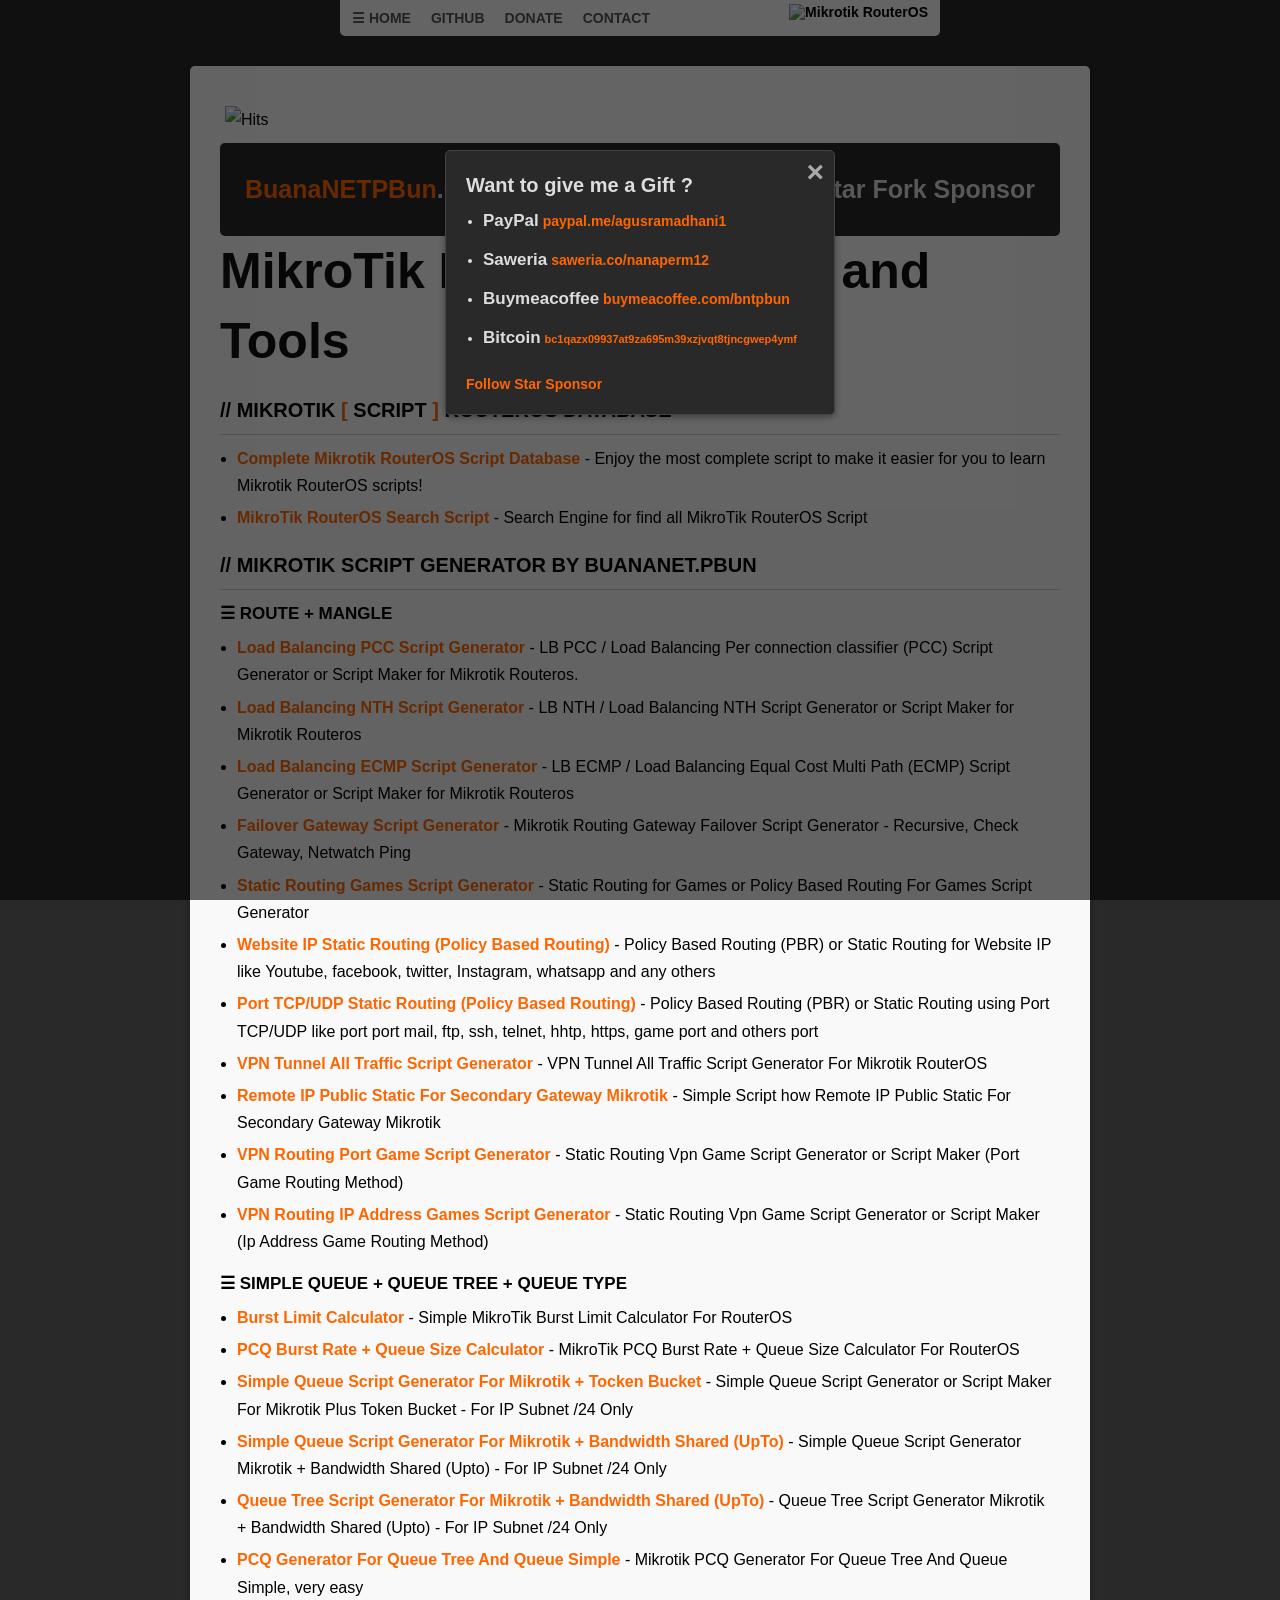
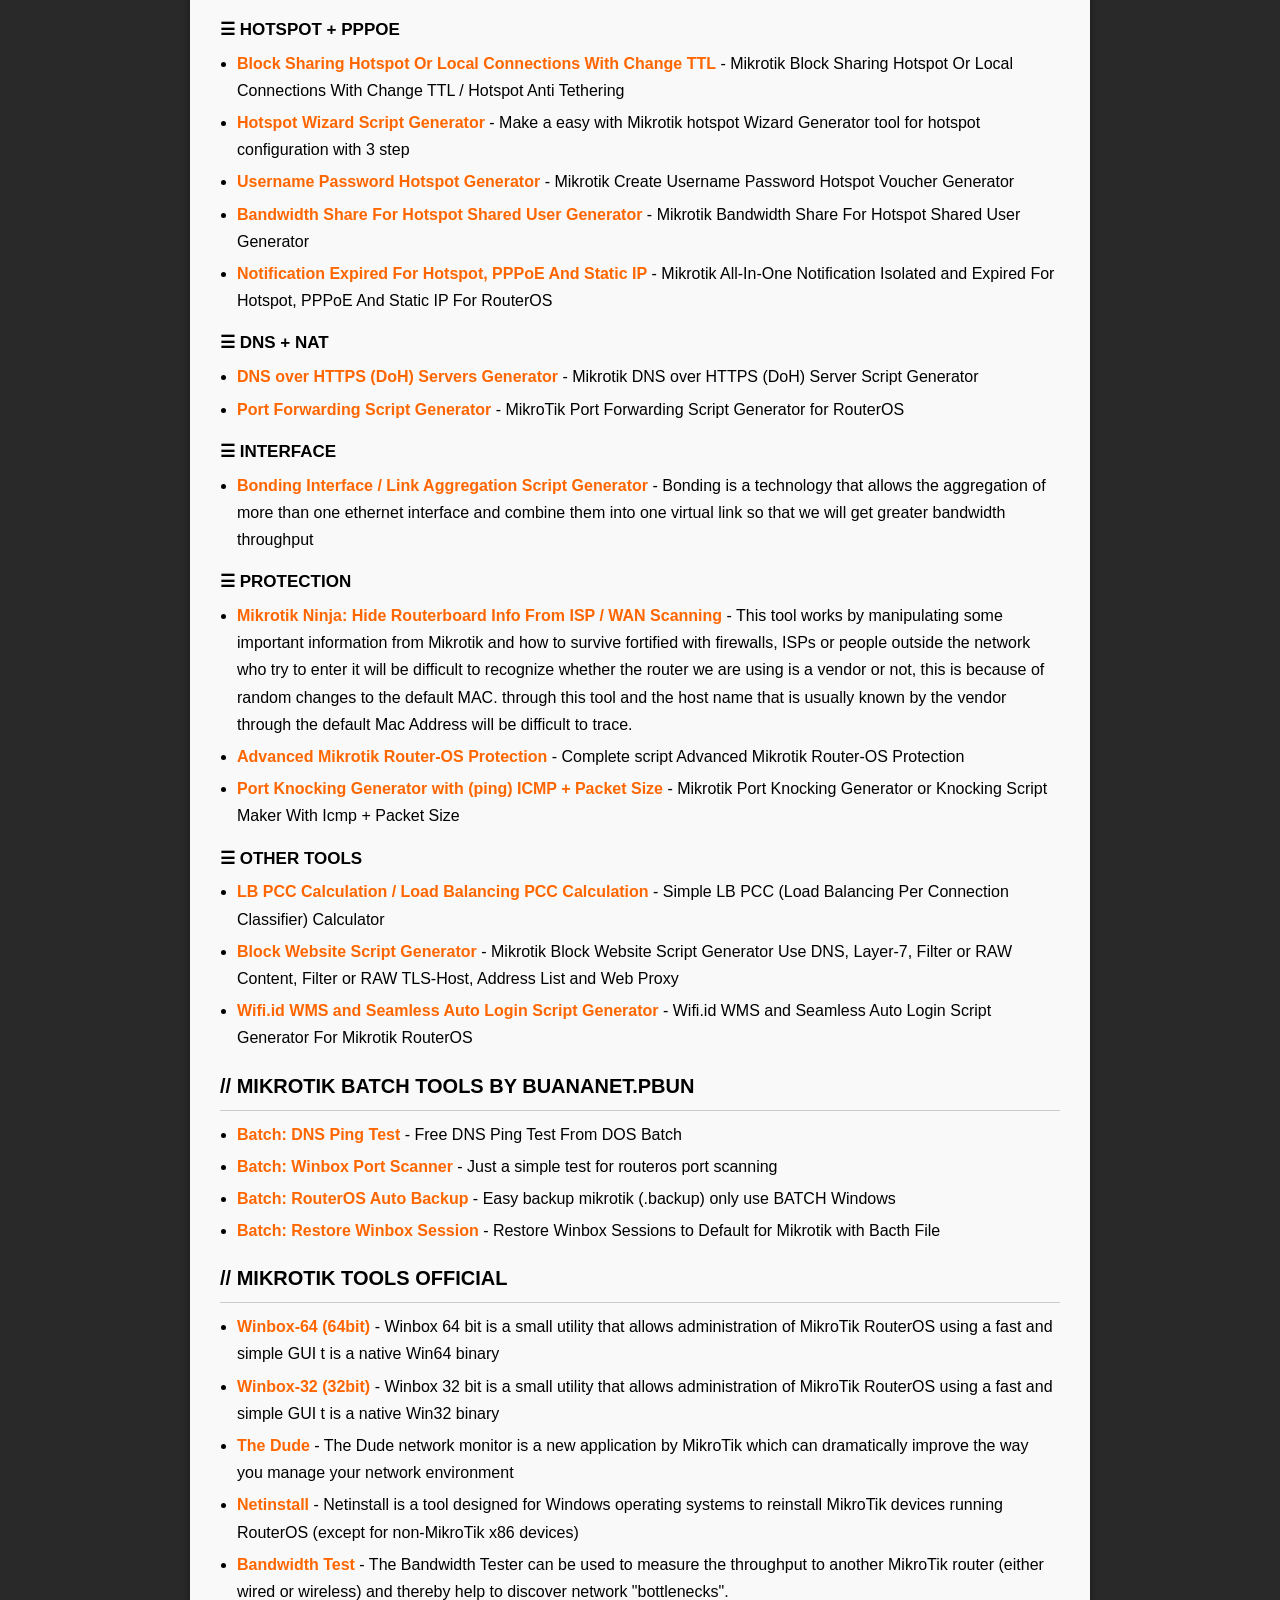
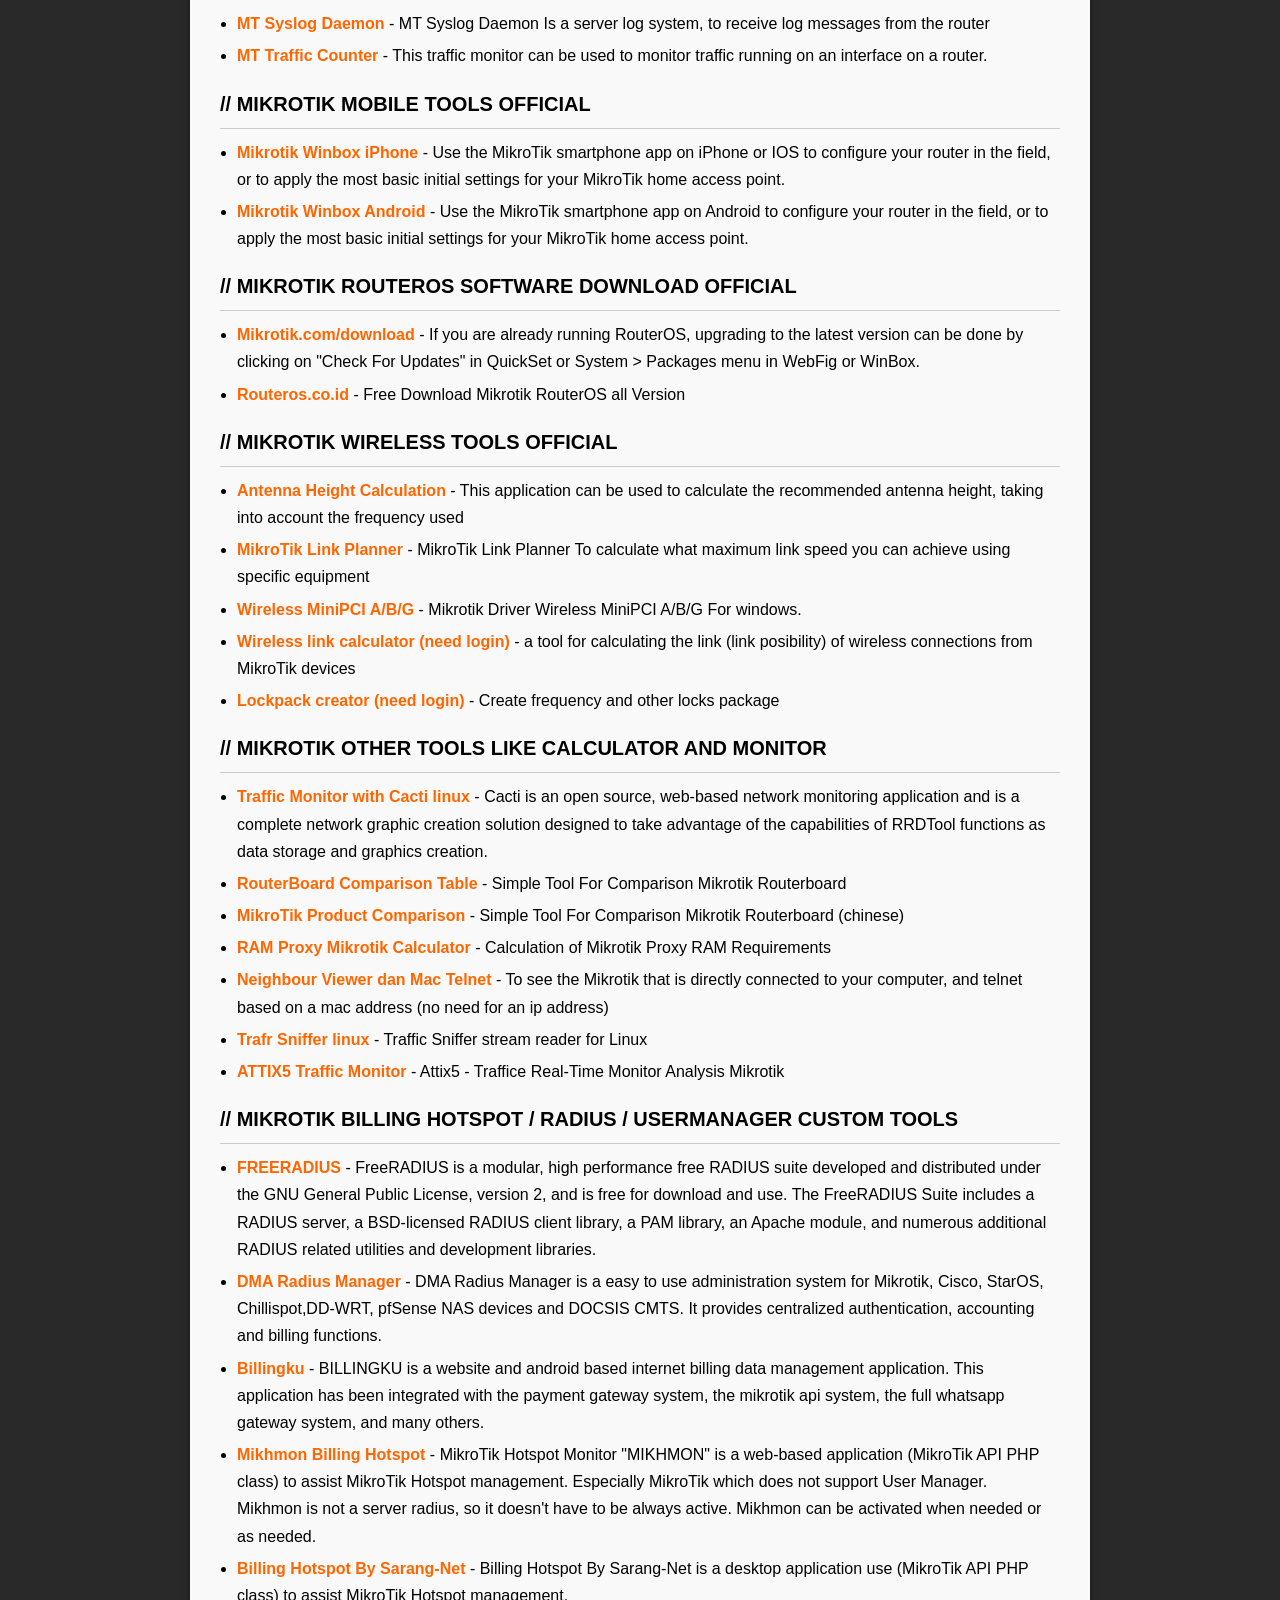
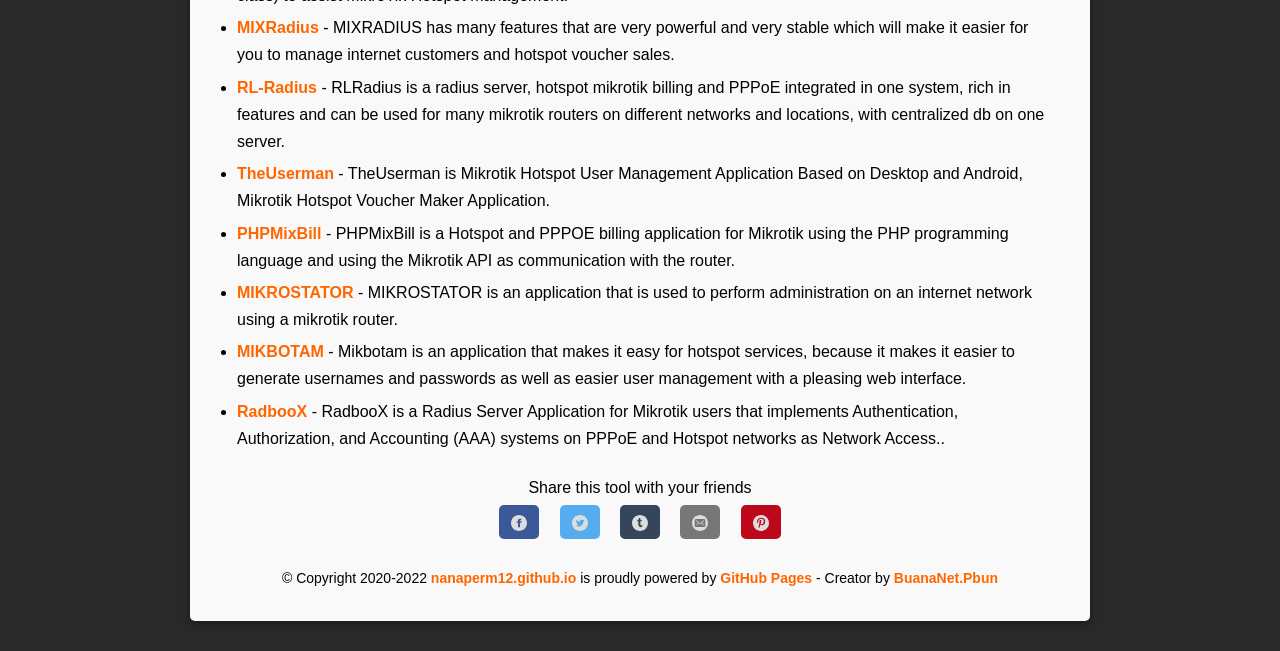
==== commit f3817cf1: "Update index.html" ====
--- a/index.html
+++ b/index.html
@@ -9,14 +9,14 @@
       By BuanaNETPBun.Github.io' name='description'/>
     <meta content='tool, pcc, queue, vpn, setting mikrotik, mikrotik, router, winbox, termimal, rsc, script, hotspot, wirelessm rtrwnet' name='keywords'/>
     <meta content='index, follow, noodp' name='robots'/>
-    <link rel="shortcut icon" href="https://buananetpbun.github.io/favicon.ico" type="image/x-icon">
+    <link rel="shortcut icon" href="https://nanaperm12.github.io/favicon.ico" type="image/x-icon">
     <meta name="google-site-verification" content="VjnLBZ-ypbNyJxYE9KWmaIHeQ3K-4GO4h8Ddb1zMD28" />
     <meta property="og:title" content="MikroTik Online Tools (Unofficial) By BuanaNET-Pbun">
     <meta property="og:description" content="MikroTik Online Tools (Unofficial) By BuanaNET-Pbun">
     <meta property="og:image" content="https://user-images.githubusercontent.com/42666125/157738242-2c4de210-d8b6-4f7c-ab3a-b420ab3835ec.png">
     <meta property="og:image:alt" content="MikroTik Online Tools (Unofficial) By BuanaNET-Pbun">
     <meta property="og:type" content="website">
-    <meta property="og:url" content="https://buananetpbun.github.io">
+    <meta property="og:url" content="https://nanaperm12.github.io">
     <meta name="yandex-verification" content="2185da3345ca44f7" />
     <script async defer src="https://buttons.github.io/buttons.js"></script>   
     <style>
@@ -24,7 +24,7 @@
 ################################################
 # Tools For Mikrotik By BuanaNETPBun.Github.io
 # Designer  : Agus Ramadhani / BuanaNET
-# Github    : https://buananetpbun.github.io
+# Github    : https://nanaperm12.github.io
 # Site      : http://www.o-om.com
 # Sosmed    : https://fb.me/buananetmikrotik/	
 ################################################
@@ -366,8 +366,8 @@
     <script async defer crossorigin="anonymous" src="https://connect.facebook.net/en_US/sdk.js#xfbml=1&version=v12.0&appId=379827522913428&autoLogAppEvents=1" nonce="Esvux9Cl"></script>
     <div class="mymenu">
       <ul>
-        <li><a href="https://buananetpbun.github.io">☰ HOME</a></li>
-        <li><a target="_blank" href="https://github.com/buananetpbun">GITHUB</a></li>
+        <li><a href="https://nanaperm12.github.io">☰ HOME</a></li>
+        <li><a target="_blank" href="https://github.com/nanaperm12">GITHUB</a></li>
         <li><a href="javascript:callmodal()">DONATE</a></li>
         <li><a target="_blank" href="https://fb.me/buananetmikrotik/">CONTACT</a></li>
         <img style="float:right; margin-right:10px;margin-top:2px" src="https://user-images.githubusercontent.com/42666125/150687713-5bb23ddf-11a2-476d-a6dc-81e97eec3a77.png" alt="Mikrotik RouterOS">
@@ -378,7 +378,7 @@
         <div  class="fb-like" data-href="https://www.facebook.com/buananetmikrotik" data-width="" data-layout="button_count" data-action="like" data-size="small" data-share="false"></div>
       </div>
       <div style="float:left;margin-top:10px">    
-        <img src="https://hits.seeyoufarm.com/api/count/incr/badge.svg?url=https%3A%2F%2Fbuananetpbun.github.io%2F&count_bg=%23C83D3D&title_bg=%23555555&icon=&icon_color=%23E7E7E7&title=hits&edge_flat=false" alt="Hits"/>
+        <img src="https://hits.seeyoufarm.com/api/count/incr/badge.svg?url=https%3A%2F%2Fnanaperm12.github.io%2F&count_bg=%23C83D3D&title_bg=%23555555&icon=&icon_color=%23E7E7E7&title=hits&edge_flat=false" alt="Hits"/>
       </div>
       <script async src="https://cse.google.com/cse.js?cx=751bf7c3dc13f7e72"></script>
       <div style="float:right;width:300px;">
@@ -386,12 +386,12 @@
       </div>
       <div style="clear:both;"></div>
       <div class="logo">	  
-        <a href="https://buananetpbun.github.io"><span style="color:#ff6600 !important">BuanaNETPBun</span>.Github.io</a>
+        <a href="https://nanaperm12.github.io"><span style="color:#ff6600 !important">BuanaNETPBun</span>.Github.io</a>
         <span style="float:right;">
-        <a class="github-button" style="padding-left:5px !important" href="https://github.com/buananetpbun" data-show-count="true" aria-label="Follow">Follow</a> 
-        <a class="github-button" href="https://github.com/buananetpbun/buananetpbun.github.io" data-icon="octicon-star" data-show-count="true" aria-label="star">Star</a>
-        <a class="github-button" href="https://github.com/buananetpbun/buananetpbun.github.io/fork" data-show-count="true" data-icon="octicon-repo-forked" aria-label="Fork">Fork</a>  
-        <a class="github-button" href="https://github.com/sponsors/buananetpbun" data-icon="octicon-heart" aria-label="Sponsor">Sponsor</a>		
+        <a class="github-button" style="padding-left:5px !important" href="https://github.com/nanaperm12" data-show-count="true" aria-label="Follow">Follow</a> 
+        <a class="github-button" href="https://github.com/nanaperm12/nanaperm12.github.io" data-icon="octicon-star" data-show-count="true" aria-label="star">Star</a>
+        <a class="github-button" href="https://github.com/nanaperm12/nanaperm12.github.io/fork" data-show-count="true" data-icon="octicon-repo-forked" aria-label="Fork">Fork</a>  
+        <a class="github-button" href="https://github.com/sponsors/nanaperm12" data-icon="octicon-heart" aria-label="Sponsor">Sponsor</a>		
         </span>
       </div>
       <div style="clear:both;"></div>
@@ -400,52 +400,52 @@
       </div>
 		<h1>MikroTik Router<span style="font-style: italic;">OS</span> Script and Tools</h1>
 		<h3>// MIKROTIK <span style="color:#ff6600">[</span> SCRIPT <span style="color:#ff6600">]</span> ROUTEROS DATABASE</h3>
-		<p><a target="_blank"  href="https://buananetpbun.github.io/mikrotik">Complete Mikrotik RouterOS Script Database</a> - Enjoy the most complete script to make it easier for you to learn Mikrotik RouterOS scripts!</p>
+		<p><a target="_blank"  href="https://nanaperm12.github.io/mikrotik">Complete Mikrotik RouterOS Script Database</a> - Enjoy the most complete script to make it easier for you to learn Mikrotik RouterOS scripts!</p>
 		<p><a target="_blank"  href="https://router-os.github.io/">MikroTik RouterOS Search Script</a> - Search Engine for find all MikroTik RouterOS Script</p>  
 		<h3>// MIKROTIK SCRIPT GENERATOR BY BUANANET.PBUN</h3>    
 		<b>☰ ROUTE + MANGLE</b>
-		<p><a target="_blank"  href="https://buananetpbun.github.io/pcc.html">Load Balancing PCC Script Generator</a> - LB PCC / Load Balancing Per connection classifier (PCC) Script Generator or Script Maker for Mikrotik Routeros.</p>
-		<p><a target="_blank"  href="https://buananetpbun.github.io/nth.html">Load Balancing NTH Script Generator</a> - LB NTH / Load Balancing NTH Script Generator or Script Maker for Mikrotik Routeros</p>
-		<p><a target="_blank"  href="https://buananetpbun.github.io/ecmp.html">Load Balancing ECMP Script Generator</a> - LB ECMP / Load Balancing Equal Cost Multi Path (ECMP) Script Generator or Script Maker for Mikrotik Routeros</p>
-		<p><a target="_blank"  href="https://buananetpbun.github.io/mikrotik-failover-script-generator.html">Failover Gateway Script Generator</a> - Mikrotik Routing Gateway Failover Script Generator - Recursive, Check Gateway, Netwatch Ping</p>
-	    <p><a target="_blank"  href="https://buananetpbun.github.io/static-routing-games.html">Static Routing Games Script Generator</a> - Static Routing for Games or Policy Based Routing For Games Script Generator</p>
-		<p><a target="_blank"  href="https://buananetpbun.github.io/policy-based-routing-website.html">Website IP Static Routing (Policy Based Routing)</a> - Policy Based Routing (PBR) or Static Routing for Website IP like Youtube, facebook, twitter, Instagram, whatsapp and any others</p>
-	    <p><a target="_blank"  href="https://buananetpbun.github.io/mikrotik-port-static-routing.html">Port TCP/UDP Static Routing (Policy Based Routing)</a> - Policy Based Routing (PBR) or Static Routing using Port TCP/UDP like port port mail, ftp, ssh, telnet, hhtp, https, game port and others port</p>
-	    <p><a target="_blank"  href="https://buananetpbun.github.io/vpn-tunnel-all-traffic-script-generator.html">VPN Tunnel All Traffic Script Generator</a> - VPN Tunnel All Traffic Script Generator For Mikrotik RouterOS</p>
-		<p><a target="_blank"  href="https://buananetpbun.github.io/remote-ip-public-static.html">Remote IP Public Static For Secondary Gateway Mikrotik</a> - Simple Script how Remote IP Public Static For Secondary Gateway Mikrotik</p>
-		<p><a target="_blank"  href="https://buananetpbun.github.io/vpn-game-generator.html">VPN Routing Port Game Script Generator</a> - Static Routing Vpn Game Script Generator or Script Maker (Port Game Routing Method) </p>
-		<p><a target="_blank"  href="https://buananetpbun.github.io/vpn-game-generator2.html">VPN Routing IP Address Games Script Generator</a> - Static Routing Vpn Game Script Generator or Script Maker (Ip Address Game Routing Method)</p>
+		<p><a target="_blank"  href="https://nanaperm12.github.io/pcc.html">Load Balancing PCC Script Generator</a> - LB PCC / Load Balancing Per connection classifier (PCC) Script Generator or Script Maker for Mikrotik Routeros.</p>
+		<p><a target="_blank"  href="https://nanaperm12.github.io/nth.html">Load Balancing NTH Script Generator</a> - LB NTH / Load Balancing NTH Script Generator or Script Maker for Mikrotik Routeros</p>
+		<p><a target="_blank"  href="https://nanaperm12.github.io/ecmp.html">Load Balancing ECMP Script Generator</a> - LB ECMP / Load Balancing Equal Cost Multi Path (ECMP) Script Generator or Script Maker for Mikrotik Routeros</p>
+		<p><a target="_blank"  href="https://nanaperm12.github.io/mikrotik-failover-script-generator.html">Failover Gateway Script Generator</a> - Mikrotik Routing Gateway Failover Script Generator - Recursive, Check Gateway, Netwatch Ping</p>
+	    <p><a target="_blank"  href="https://nanaperm12.github.io/static-routing-games.html">Static Routing Games Script Generator</a> - Static Routing for Games or Policy Based Routing For Games Script Generator</p>
+		<p><a target="_blank"  href="https://nanaperm12.github.io/policy-based-routing-website.html">Website IP Static Routing (Policy Based Routing)</a> - Policy Based Routing (PBR) or Static Routing for Website IP like Youtube, facebook, twitter, Instagram, whatsapp and any others</p>
+	    <p><a target="_blank"  href="https://nanaperm12.github.io/mikrotik-port-static-routing.html">Port TCP/UDP Static Routing (Policy Based Routing)</a> - Policy Based Routing (PBR) or Static Routing using Port TCP/UDP like port port mail, ftp, ssh, telnet, hhtp, https, game port and others port</p>
+	    <p><a target="_blank"  href="https://nanaperm12.github.io/vpn-tunnel-all-traffic-script-generator.html">VPN Tunnel All Traffic Script Generator</a> - VPN Tunnel All Traffic Script Generator For Mikrotik RouterOS</p>
+		<p><a target="_blank"  href="https://nanaperm12.github.io/remote-ip-public-static.html">Remote IP Public Static For Secondary Gateway Mikrotik</a> - Simple Script how Remote IP Public Static For Secondary Gateway Mikrotik</p>
+		<p><a target="_blank"  href="https://nanaperm12.github.io/vpn-game-generator.html">VPN Routing Port Game Script Generator</a> - Static Routing Vpn Game Script Generator or Script Maker (Port Game Routing Method) </p>
+		<p><a target="_blank"  href="https://nanaperm12.github.io/vpn-game-generator2.html">VPN Routing IP Address Games Script Generator</a> - Static Routing Vpn Game Script Generator or Script Maker (Ip Address Game Routing Method)</p>
 		<div style="margin-top:15px"><b>☰ SIMPLE QUEUE + QUEUE TREE + QUEUE TYPE</b></div>
-		<p><a target="_blank"  href="https://buananetpbun.github.io/mikrotik-burst-limit-calculator.html">Burst Limit Calculator</a> - Simple MikroTik Burst Limit Calculator For RouterOS</p>		 
-		<p><a target="_blank"  href="https://buananetpbun.github.io/mikrotik-pcq-burst-rate-queue-size-generator.html">PCQ Burst Rate + Queue Size Calculator</a> - MikroTik PCQ Burst Rate + Queue Size Calculator For RouterOS</p>
-		<p><a target="_blank"  href="https://buananetpbun.github.io/simple-queue-generator.html">Simple Queue Script Generator For Mikrotik + Tocken Bucket</a> - Simple Queue Script Generator or Script Maker For Mikrotik Plus Token Bucket - For IP Subnet /24 Only</p>
-		<p><a target="_blank"  href="https://buananetpbun.github.io/simple-queue-generator-shared.html">Simple Queue Script Generator For Mikrotik + Bandwidth Shared (UpTo)</a> - Simple Queue Script Generator Mikrotik + Bandwidth Shared (Upto) - For IP Subnet /24 Only</p>
-		<p><a target="_blank"  href="https://buananetpbun.github.io/queue-tree-generator-shared.html">Queue Tree Script Generator For Mikrotik + Bandwidth Shared (UpTo)</a> - Queue Tree Script Generator Mikrotik + Bandwidth Shared (Upto) - For IP Subnet /24 Only</p>
-		<p><a target="_blank"  href="https://buananetpbun.github.io/mikrotik-pcq-generator.html">PCQ Generator For Queue Tree And Queue Simple</a> - Mikrotik PCQ Generator For Queue Tree And Queue Simple, very easy</p>
+		<p><a target="_blank"  href="https://nanaperm12.github.io/mikrotik-burst-limit-calculator.html">Burst Limit Calculator</a> - Simple MikroTik Burst Limit Calculator For RouterOS</p>		 
+		<p><a target="_blank"  href="https://nanaperm12.github.io/mikrotik-pcq-burst-rate-queue-size-generator.html">PCQ Burst Rate + Queue Size Calculator</a> - MikroTik PCQ Burst Rate + Queue Size Calculator For RouterOS</p>
+		<p><a target="_blank"  href="https://nanaperm12.github.io/simple-queue-generator.html">Simple Queue Script Generator For Mikrotik + Tocken Bucket</a> - Simple Queue Script Generator or Script Maker For Mikrotik Plus Token Bucket - For IP Subnet /24 Only</p>
+		<p><a target="_blank"  href="https://nanaperm12.github.io/simple-queue-generator-shared.html">Simple Queue Script Generator For Mikrotik + Bandwidth Shared (UpTo)</a> - Simple Queue Script Generator Mikrotik + Bandwidth Shared (Upto) - For IP Subnet /24 Only</p>
+		<p><a target="_blank"  href="https://nanaperm12.github.io/queue-tree-generator-shared.html">Queue Tree Script Generator For Mikrotik + Bandwidth Shared (UpTo)</a> - Queue Tree Script Generator Mikrotik + Bandwidth Shared (Upto) - For IP Subnet /24 Only</p>
+		<p><a target="_blank"  href="https://nanaperm12.github.io/mikrotik-pcq-generator.html">PCQ Generator For Queue Tree And Queue Simple</a> - Mikrotik PCQ Generator For Queue Tree And Queue Simple, very easy</p>
 		<div style="margin-top:15px"><b>☰ HOTSPOT + PPPOE</b></div>
-	     <p><a target="_blank"  href="https://buananetpbun.github.io/mikrotik-block-sharing-hotspot.html">Block Sharing Hotspot Or Local Connections With Change TTL</a> - Mikrotik Block Sharing Hotspot Or Local Connections With Change TTL / Hotspot Anti Tethering </p>      
-	    <p><a target="_blank"  href="https://buananetpbun.github.io/mikrotik-hotspot-wizard.html">Hotspot Wizard Script Generator</a> - Make a easy with Mikrotik hotspot Wizard Generator tool for hotspot configuration with 3 step</p>      
-		<p><a target="_blank"  href="https://buananetpbun.github.io/mikrotik-username-password-hotspot-generator.html">Username Password Hotspot Generator</a> - Mikrotik Create Username Password Hotspot Voucher Generator</p>		
-		<p><a target="_blank"  href="https://buananetpbun.github.io/mikrotik-share-user-multi-login.html">Bandwidth Share For Hotspot Shared User Generator</a> - Mikrotik Bandwidth Share For Hotspot Shared User Generator</p>
-		<p><a target="_blank"  href="https://buananetpbun.github.io/mikrotik-expired-isolate-pppoe-hotspot.html">Notification Expired For Hotspot, PPPoE And Static IP</a> - Mikrotik All-In-One Notification Isolated and Expired For Hotspot, PPPoE And Static IP For RouterOS</p>
+	     <p><a target="_blank"  href="https://nanaperm12.github.io/mikrotik-block-sharing-hotspot.html">Block Sharing Hotspot Or Local Connections With Change TTL</a> - Mikrotik Block Sharing Hotspot Or Local Connections With Change TTL / Hotspot Anti Tethering </p>      
+	    <p><a target="_blank"  href="https://nanaperm12.github.io/mikrotik-hotspot-wizard.html">Hotspot Wizard Script Generator</a> - Make a easy with Mikrotik hotspot Wizard Generator tool for hotspot configuration with 3 step</p>      
+		<p><a target="_blank"  href="https://nanaperm12.github.io/mikrotik-username-password-hotspot-generator.html">Username Password Hotspot Generator</a> - Mikrotik Create Username Password Hotspot Voucher Generator</p>		
+		<p><a target="_blank"  href="https://nanaperm12.github.io/mikrotik-share-user-multi-login.html">Bandwidth Share For Hotspot Shared User Generator</a> - Mikrotik Bandwidth Share For Hotspot Shared User Generator</p>
+		<p><a target="_blank"  href="https://nanaperm12.github.io/mikrotik-expired-isolate-pppoe-hotspot.html">Notification Expired For Hotspot, PPPoE And Static IP</a> - Mikrotik All-In-One Notification Isolated and Expired For Hotspot, PPPoE And Static IP For RouterOS</p>
 		<div style="margin-top:15px"><b>☰ DNS + NAT</b></div>
-		<p><a target="_blank"  href="https://buananetpbun.github.io/mikrotik-dns-over-https-doh.html">DNS over HTTPS (DoH) Servers Generator</a> - Mikrotik DNS over HTTPS (DoH) Server Script Generator</p>
-		<p><a target="_blank"  href="https://buananetpbun.github.io/mikrotik-port-forward-generator.html">Port Forwarding Script Generator</a> - MikroTik Port Forwarding Script Generator for RouterOS</p>   
+		<p><a target="_blank"  href="https://nanaperm12.github.io/mikrotik-dns-over-https-doh.html">DNS over HTTPS (DoH) Servers Generator</a> - Mikrotik DNS over HTTPS (DoH) Server Script Generator</p>
+		<p><a target="_blank"  href="https://nanaperm12.github.io/mikrotik-port-forward-generator.html">Port Forwarding Script Generator</a> - MikroTik Port Forwarding Script Generator for RouterOS</p>   
 	    	<div style="margin-top:15px"><b>☰ INTERFACE</b></div>
-		<p><a target="_blank"  href="https://buananetpbun.github.io/mikrotik-bonding-interface.html">Bonding Interface / Link Aggregation Script Generator</a> - Bonding is a technology that allows the aggregation of more than one ethernet interface and combine them into one virtual link so that we will get greater bandwidth throughput</p>
+		<p><a target="_blank"  href="https://nanaperm12.github.io/mikrotik-bonding-interface.html">Bonding Interface / Link Aggregation Script Generator</a> - Bonding is a technology that allows the aggregation of more than one ethernet interface and combine them into one virtual link so that we will get greater bandwidth throughput</p>
 		<div style="margin-top:15px"><b>☰ PROTECTION</b></div>
-	    <p><a target="_blank"  href="https://buananetpbun.github.io/mikrotik-hide-my-router-from-isp.html">Mikrotik Ninja: Hide Routerboard Info From ISP / WAN Scanning</a> - This tool works by manipulating some important information from Mikrotik and how to survive fortified with firewalls, ISPs or people outside the network who try to enter it will be difficult to recognize whether the router we are using is a vendor or not, this is because of random changes to the default MAC. through this tool and the host name that is usually known by the vendor through the default Mac Address will be difficult to trace.</p>
-	    <p><a target="_blank"  href="https://buananetpbun.github.io/advanced-mikrotik-protection.html">Advanced Mikrotik Router-OS Protection</a> - Complete script Advanced Mikrotik Router-OS Protection</p>
-	    <p><a target="_blank"  href="https://buananetpbun.github.io/port-knocking-icmp.html">Port Knocking Generator with (ping) ICMP + Packet Size</a> - Mikrotik Port Knocking Generator or Knocking Script Maker With Icmp + Packet Size</p>
+	    <p><a target="_blank"  href="https://nanaperm12.github.io/mikrotik-hide-my-router-from-isp.html">Mikrotik Ninja: Hide Routerboard Info From ISP / WAN Scanning</a> - This tool works by manipulating some important information from Mikrotik and how to survive fortified with firewalls, ISPs or people outside the network who try to enter it will be difficult to recognize whether the router we are using is a vendor or not, this is because of random changes to the default MAC. through this tool and the host name that is usually known by the vendor through the default Mac Address will be difficult to trace.</p>
+	    <p><a target="_blank"  href="https://nanaperm12.github.io/advanced-mikrotik-protection.html">Advanced Mikrotik Router-OS Protection</a> - Complete script Advanced Mikrotik Router-OS Protection</p>
+	    <p><a target="_blank"  href="https://nanaperm12.github.io/port-knocking-icmp.html">Port Knocking Generator with (ping) ICMP + Packet Size</a> - Mikrotik Port Knocking Generator or Knocking Script Maker With Icmp + Packet Size</p>
 	    <div style="margin-top:15px"><b>☰ OTHER TOOLS</b></div>
-		<p><a target="_blank"  href="https://buananetpbun.github.io/pcc-calculation.html">LB PCC Calculation / Load Balancing PCC Calculation</a> - Simple LB PCC (Load Balancing Per Connection Classifier) Calculator</p>
-		<p><a target="_blank"  href="https://buananetpbun.github.io/mikrotik-block-website-generator.html">Block Website Script Generator</a> - Mikrotik Block Website Script Generator Use DNS, Layer-7, Filter or RAW Content, Filter or RAW TLS-Host, Address List and Web Proxy</p>
-		<p><a target="_blank"  href="https://buananetpbun.github.io/wifid-wms-seamless.html">Wifi.id WMS and Seamless Auto Login Script Generator</a> - Wifi.id WMS and Seamless Auto Login Script Generator For Mikrotik RouterOS</p>
+		<p><a target="_blank"  href="https://nanaperm12.github.io/pcc-calculation.html">LB PCC Calculation / Load Balancing PCC Calculation</a> - Simple LB PCC (Load Balancing Per Connection Classifier) Calculator</p>
+		<p><a target="_blank"  href="https://nanaperm12.github.io/mikrotik-block-website-generator.html">Block Website Script Generator</a> - Mikrotik Block Website Script Generator Use DNS, Layer-7, Filter or RAW Content, Filter or RAW TLS-Host, Address List and Web Proxy</p>
+		<p><a target="_blank"  href="https://nanaperm12.github.io/wifid-wms-seamless.html">Wifi.id WMS and Seamless Auto Login Script Generator</a> - Wifi.id WMS and Seamless Auto Login Script Generator For Mikrotik RouterOS</p>
 		<h3>// MIKROTIK BATCH TOOLS BY BUANANET.PBUN</h3>
-		<p><a target="_blank"  href="https://github.com/buananetpbun/FREE-DNS-PING-TEST-DOS-BATCH">Batch: DNS Ping Test</a> - Free DNS Ping Test From DOS Batch</p>
-		<p><a target="_blank"  href="https://github.com/buananetpbun/mikrotik-port-scanner">Batch: Winbox Port Scanner</a> - Just a simple test for routeros port scanning</p>
-		<p><a target="_blank"  href="https://github.com/buananetpbun/MIKROTIK-AUTO-BACKUP-FROM-BATCH">Batch: RouterOS Auto Backup</a> - Easy backup mikrotik (.backup) only use BATCH Windows</p>
-		<p><a target="_blank"  href="https://github.com/buananetpbun/Restore-Winbox-Sessions-to-Default">Batch: Restore Winbox Session</a> - Restore Winbox Sessions to Default for Mikrotik with Bacth File</p>
+		<p><a target="_blank"  href="https://github.com/nanaperm12/FREE-DNS-PING-TEST-DOS-BATCH">Batch: DNS Ping Test</a> - Free DNS Ping Test From DOS Batch</p>
+		<p><a target="_blank"  href="https://github.com/nanaperm12/mikrotik-port-scanner">Batch: Winbox Port Scanner</a> - Just a simple test for routeros port scanning</p>
+		<p><a target="_blank"  href="https://github.com/nanaperm12/MIKROTIK-AUTO-BACKUP-FROM-BATCH">Batch: RouterOS Auto Backup</a> - Easy backup mikrotik (.backup) only use BATCH Windows</p>
+		<p><a target="_blank"  href="https://github.com/nanaperm12/Restore-Winbox-Sessions-to-Default">Batch: Restore Winbox Session</a> - Restore Winbox Sessions to Default for Mikrotik with Bacth File</p>
 		<h3>// MIKROTIK TOOLS OFFICIAL</h3>
 		<p><a target="_blank"  href="https://mt.lv/winbox64">Winbox-64 (64bit)</a> - Winbox 64 bit is a small utility that allows administration of MikroTik RouterOS using a fast and simple GUI t is a native Win64 binary</p>
 		<p><a target="_blank"  href="https://mt.lv/winbox">Winbox-32 (32bit)</a> - Winbox 32 bit is a small utility that allows administration of MikroTik RouterOS using a fast and simple GUI t is a native Win32 binary</p>
@@ -492,7 +492,7 @@
          <div style="line-height:normal !important; text-align:center">
             Share this tool with your friends<br>
             <!-- Sharingbutton Facebook -->
-            <a class="resp-sharing-button__link" href="https://facebook.com/sharer/sharer.php?u=https%3A%2F%2Fbuananetpbun.github.io%2Findex.html" target="_blank" rel="noopener" aria-label="">
+            <a class="resp-sharing-button__link" href="https://facebook.com/sharer/sharer.php?u=https%3A%2F%2Fnanaperm12.github.io%2Findex.html" target="_blank" rel="noopener" aria-label="">
                <div class="resp-sharing-button resp-sharing-button--facebook resp-sharing-button--small">
                   <div aria-hidden="true" class="resp-sharing-button__icon resp-sharing-button__icon--solidcircle">
                      <svg xmlns="http://www.w3.org/2000/svg" viewBox="0 0 24 24">
@@ -502,7 +502,7 @@
                </div>
             </a>
             <!-- Sharingbutton Twitter -->
-            <a class="resp-sharing-button__link" href="https://twitter.com/intent/tweet/?text=MIKROTIK%20TOOLS%20By%20BUANANET%20SECURE&amp;url=https%3A%2F%2Fbuananetpbun.github.io%2Findex.html" target="_blank" rel="noopener" aria-label="">
+            <a class="resp-sharing-button__link" href="https://twitter.com/intent/tweet/?text=MIKROTIK%20TOOLS%20By%20BUANANET%20SECURE&amp;url=https%3A%2F%2Fnanaperm12.github.io%2Findex.html" target="_blank" rel="noopener" aria-label="">
                <div class="resp-sharing-button resp-sharing-button--twitter resp-sharing-button--small">
                   <div aria-hidden="true" class="resp-sharing-button__icon resp-sharing-button__icon--solidcircle">
                      <svg xmlns="http://www.w3.org/2000/svg" viewBox="0 0 24 24">
@@ -512,7 +512,7 @@
                </div>
             </a>
             <!-- Sharingbutton Tumblr -->
-            <a class="resp-sharing-button__link" href="https://www.tumblr.com/widgets/share/tool?posttype=link&amp;title=MIKROTIK%20TOOLS%20By%20BUANANET%20SECURE&amp;caption=MIKROTIK%20TOOLS%20By%20BUANANET%20SECURE&amp;content=https%3A%2F%2Fbuananetpbun.github.io%2Findex.html&amp;canonicalUrl=https%3A%2F%2Fbuananetpbun.github.io%2Findex.html&amp;shareSource=tumblr_share_button" target="_blank" rel="noopener" aria-label="">
+            <a class="resp-sharing-button__link" href="https://www.tumblr.com/widgets/share/tool?posttype=link&amp;title=MIKROTIK%20TOOLS%20By%20BUANANET%20SECURE&amp;caption=MIKROTIK%20TOOLS%20By%20BUANANET%20SECURE&amp;content=https%3A%2F%2Fnanaperm12.github.io%2Findex.html&amp;canonicalUrl=https%3A%2F%2Fnanaperm12.github.io%2Findex.html&amp;shareSource=tumblr_share_button" target="_blank" rel="noopener" aria-label="">
                <div class="resp-sharing-button resp-sharing-button--tumblr resp-sharing-button--small">
                   <div aria-hidden="true" class="resp-sharing-button__icon resp-sharing-button__icon--solidcircle">
                      <svg version="1.1" x="0px" y="0px" width="24px" height="24px" viewBox="0 0 24 24" enable-background="new 0 0 24 24" xml:space="preserve">
@@ -522,7 +522,7 @@
                </div>
             </a>
             <!-- Sharingbutton E-Mail -->
-            <a class="resp-sharing-button__link" href="mailto:?subject=MIKROTIK%20TOOLS%20By%20BUANANET%20SECURE&amp;body=https%3A%2F%2Fbuananetpbun.github.io%2Findex.html" target="_self" rel="noopener" aria-label="">
+            <a class="resp-sharing-button__link" href="mailto:?subject=MIKROTIK%20TOOLS%20By%20BUANANET%20SECURE&amp;body=https%3A%2F%2Fnanaperm12.github.io%2Findex.html" target="_self" rel="noopener" aria-label="">
                <div class="resp-sharing-button resp-sharing-button--email resp-sharing-button--small">
                   <div aria-hidden="true" class="resp-sharing-button__icon resp-sharing-button__icon--solidcircle">
                      <svg xmlns="http://www.w3.org/2000/svg" viewBox="0 0 24 24">
@@ -533,7 +533,7 @@
                </div>
             </a>
             <!-- Sharingbutton Pinterest -->
-            <a class="resp-sharing-button__link" href="https://pinterest.com/pin/create/button/?url=https%3A%2F%2Fbuananetpbun.github.io%2Findex.html&amp;media=https%3A%2F%2Fbuananetpbun.github.io%2Findex.html&amp;description=MIKROTIK%20TOOLS%20By%20BUANANET%20SECURE" target="_blank" rel="noopener" aria-label="">
+            <a class="resp-sharing-button__link" href="https://pinterest.com/pin/create/button/?url=https%3A%2F%2Fnanaperm12.github.io%2Findex.html&amp;media=https%3A%2F%2Fnanaperm12.github.io%2Findex.html&amp;description=MIKROTIK%20TOOLS%20By%20BUANANET%20SECURE" target="_blank" rel="noopener" aria-label="">
                <div class="resp-sharing-button resp-sharing-button--pinterest resp-sharing-button--small">
                   <div aria-hidden="true" class="resp-sharing-button__icon resp-sharing-button__icon--solidcircle">
                      <svg xmlns="http://www.w3.org/2000/svg" viewBox="0 0 24 24">
@@ -544,7 +544,7 @@
             </a>
          </div>
          <div style="margin-top:20px; text-align:center; font-size:14px">
-            © Copyright 2020-2022 <a href="https://buananetpbun.github.io">buananetpbun.github.io</a> is proudly powered by <a href="https://pages.github.com/">GitHub Pages</a> - Creator by <a href="https://www.facebook.com/buananet.pbun">BuanaNet.Pbun</a> 
+            © Copyright 2020-2022 <a href="https://nanaperm12.github.io">nanaperm12.github.io</a> is proudly powered by <a href="https://pages.github.com/">GitHub Pages</a> - Creator by <a href="https://www.facebook.com/buananet.pbun">BuanaNet.Pbun</a> 
          </div>
       </div>
       <div id="myModal" class="modal">
@@ -552,7 +552,7 @@
             <span class="close">&times;</span>
             <div style="font-size:20px;font-weight:bold">Want to give me a Gift ?</div>
             <p><b>PayPal</b> <a target="_blank" href="https://paypal.me/agusramadhani1">paypal.me/agusramadhani1</a></p>
-            <p><b>Saweria</b> <a target="_blank" href="https://saweria.co/buananetpbun">saweria.co/buananetpbun</a></p>
+            <p><b>Saweria</b> <a target="_blank" href="https://saweria.co/nanaperm12">saweria.co/nanaperm12</a></p>
 			<p><b>Buymeacoffee</b> <a target="_blank" href="https://www.buymeacoffee.com/bntpbun">buymeacoffee.com/bntpbun</a></p> 
             <p><b>Bitcoin</b> <span style="font-size:11px;color:#ff6600;font-height:bold">bc1qazx09937at9za695m39xzjvqt8tjncgwep4ymf</span></p>
             <br>
@@ -560,9 +560,9 @@
                <div  class="fb-like" data-href="https://www.facebook.com/buananetmikrotik" data-width="" data-layout="button_count" data-action="like" data-size="small" data-share="false"></div>
             </div>
             <div style="margin-top:0px">    
-               <a class="github-button" href="https://github.com/buananetpbun" data-show-count="true" aria-label="Follow">Follow</a> 
-               <a class="github-button" href="https://github.com/buananetpbun/buananetpbun.github.io" data-icon="octicon-star" data-show-count="true" aria-label="star">Star</a>
-               <a class="github-button" href="https://github.com/sponsors/buananetpbun" data-icon="octicon-heart" aria-label="Sponsor">Sponsor</a>	
+               <a class="github-button" href="https://github.com/nanaperm12" data-show-count="true" aria-label="Follow">Follow</a> 
+               <a class="github-button" href="https://github.com/nanaperm12/nanaperm12.github.io" data-icon="octicon-star" data-show-count="true" aria-label="star">Star</a>
+               <a class="github-button" href="https://github.com/sponsors/nanaperm12" data-icon="octicon-heart" aria-label="Sponsor">Sponsor</a>	
             </div>
          </div>
       </div>
